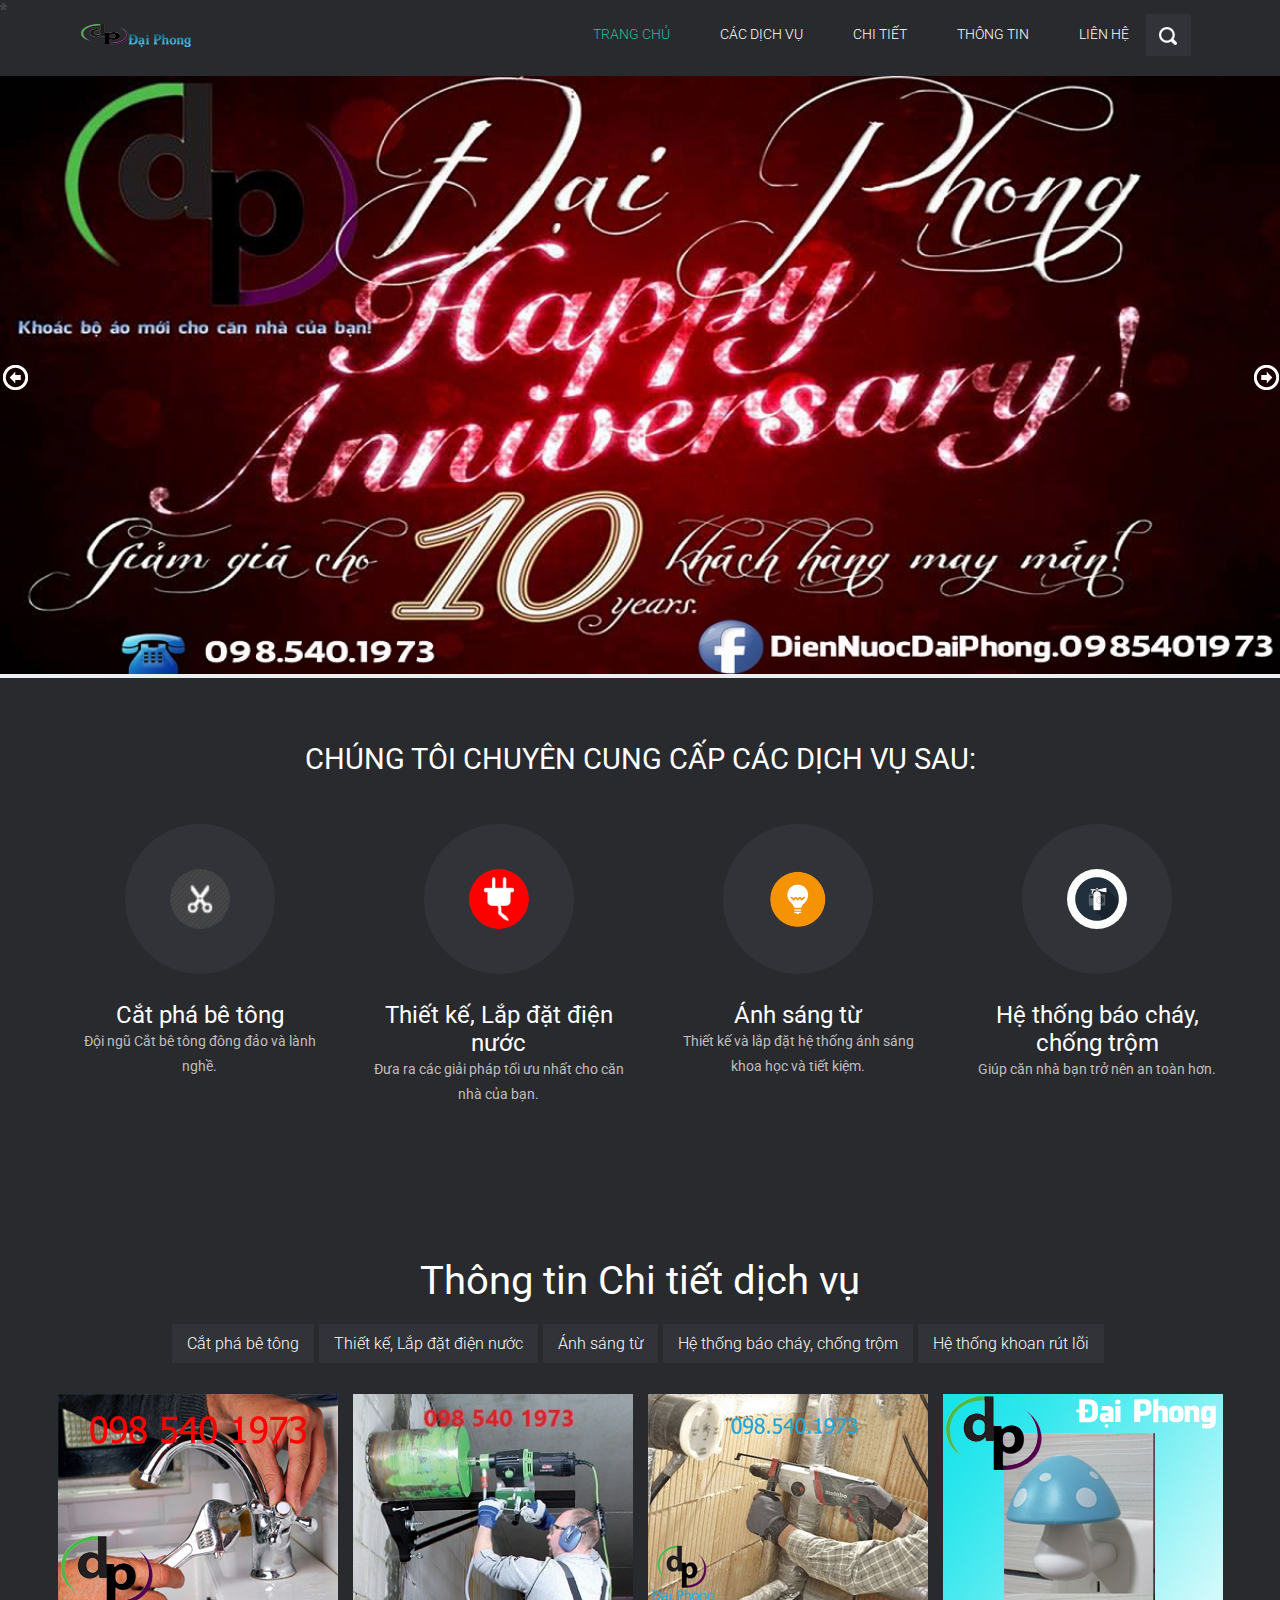
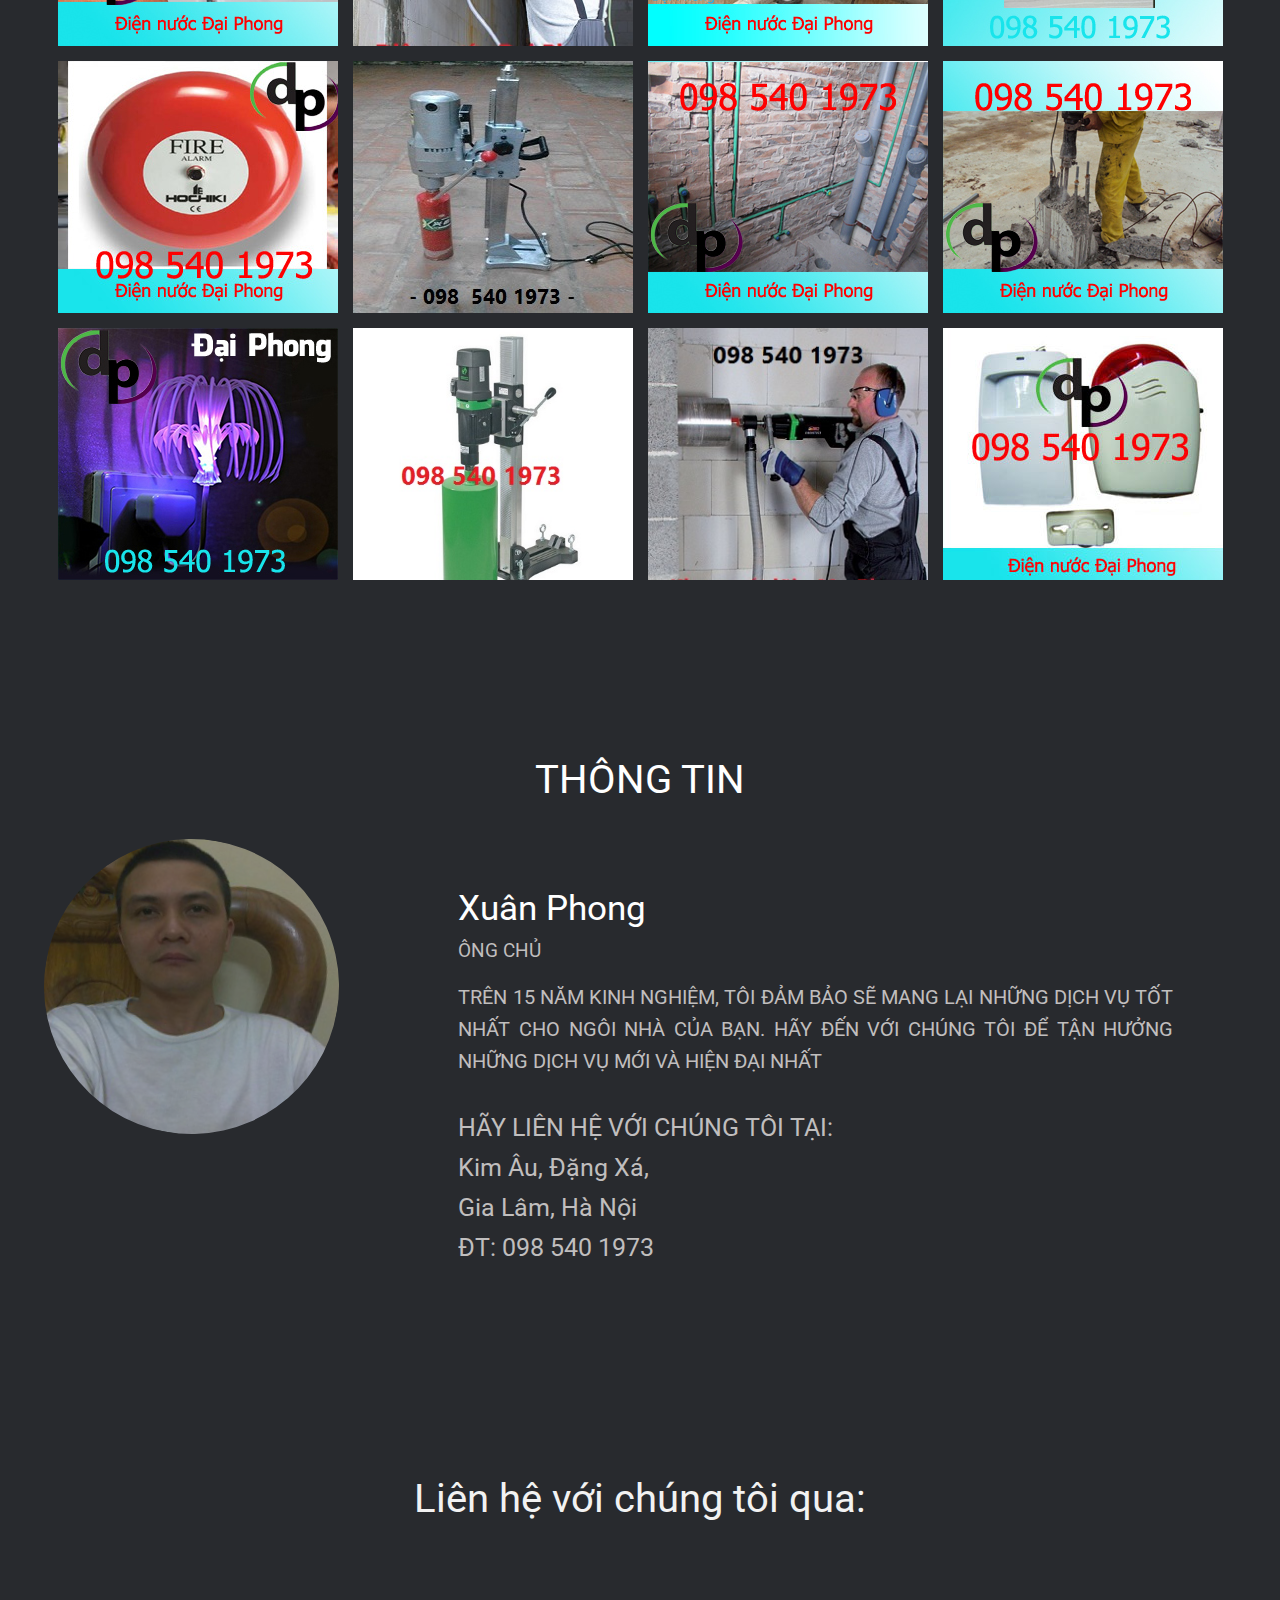
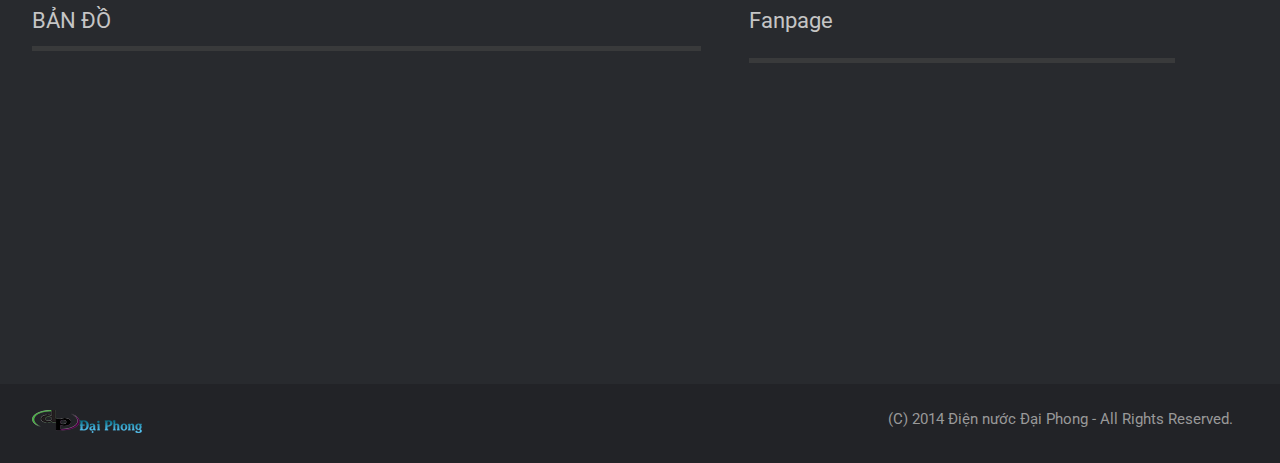
==== web/index.html @ dc264ab4 "Update Website" ====
<!DOCTYPE HTML>
<html>
<head>
<title>Điện nước Đại Phong - Thiết kế, Bảo trì, Lắp đặt Điện nước - Khoan cắt phá bê tông</title>
<link href='http://fonts.googleapis.com/css?family=Roboto:400,300,100,500,700,900' rel='stylesheet' type='text/css'>
<link rel="Shortcut icon" href="../web/images/iconfav.png"/>
<link href="../web/css/style.css" rel="stylesheet" type="text/css" media="all" />
<meta http-equiv="Content-Type" content="text/html; charset=utf-8" />
<meta name="viewport" content="width=device-width, initial-scale=1, maximum-scale=1">
<link rel="stylesheet" type="text/css" href="../web/css/magnific-popup1.css">
<link rel="stylesheet" type="text/css" href="../web/css/prettyPhoto.css">
	<!--  jquery plguin -->
	<script type="text/javascript" src="../web/js/jquery.min.js"></script>
	<!--start slider -->
	    <link rel="stylesheet" href="../web/css/fwslider.css" media="all">
		<script type="text/javascript" src="../web/js/snow.js"></script>
		<script src="../web/js/jquery-ui.min.js"></script>
		<script src="../web/js/css3-mediaqueries.js"></script>
		<script src="../web/js/fwslider.js"></script>
	<!--end slider -->
 <script type="text/javascript">
			$(document).ready(function() {
			
				var defaults = {
		  			containerID: 'toTop', // fading element id
					containerHoverID: 'toTopHover', // fading element hover id
					scrollSpeed: 1200,
					easingType: 'linear' 
		 		};
				
				
				$().UItoTop({ easingType: 'easeOutQuart' });
				
			});
		</script>
		<!-- Add fancyBox light-box -->
		<script src="js/jquery.magnific-popup.js" type="text/javascript"></script>
				<script>
					$(document).ready(function() {
						$('.popup-with-zoom-anim').magnificPopup({
							type: 'inline',
							fixedContentPos: false,
							fixedBgPos: true,
							overflowY: 'auto',
							closeBtnInside: true,
							preloader: false,
							midClick: true,
							removalDelay: 300,
							mainClass: 'my-mfp-zoom-in'
					});
				});
		</script>
		<!-- //End fancyBox light-box -->
</head>
<body>
<!-- Facebook-->
<div id="fb-root"></div>
<script>(function(d, s, id) {
  var js, fjs = d.getElementsByTagName(s)[0];
  if (d.getElementById(id)) return;
  js = d.createElement(s); js.id = id;
  js.src = "//connect.facebook.net/vi_VN/sdk.js#xfbml=1&appId=124844764391720&version=v2.0";
  fjs.parentNode.insertBefore(js, fjs);
}(document, 'script', 'facebook-jssdk'));</script>
<!-- Thông báo khi vào trang -->
	<!-- <script type="text/javascript">
			if (!navigator.userAgent.indexOf("Chrome")>0 )
					{
						<marquee behavior="alternate">Trang sẽ hiển thị đẹp hơn khi dùng Chrome!\nThis page will beautiful in Google Chrome.\nThank you!</marquee>	
					}
					else
					{
						alert("Trang sẽ hiển thị đẹp hơn khi dùng Chrome!\nThis page will beautiful in Google Chrome.\nThank you!");
						<marquee behavior="alternate">Trang sẽ hiển thị đẹp hơn khi dùng Chrome!\nThis page will beautiful in Google Chrome.\nThank you!</marquee>
					}
		</script> -->
<!-- start header -->
<div class="header_bg">
<div class="wrap">
	<div class="header">
		<div class="logo">
			<h1><a href="index.html"><img src="../web/images/logo.png" alt=""/></a></h1>
		</div>
		<div class="h_right">
			<ul class="menu">		
				<li class="active"><a  href="#home">Trang chủ</a></li>
				<li><a href="#services" class="scroll">Các dịch vụ</a></li>
				<li><a href="#portfolio" class="scroll">Chi tiết</a></li>
				<li><a href="#about" class="scroll">Thông tin</a></li>
				<li class="last"><a href="#contact"  class="scroll">Liên hệ</a></li>
			</ul>
			<div id="sb-search" class="sb-search">
				<form>
					<input class="sb-search-input" placeholder="Nhập từ khóa của bạn..." type="text" value="" name="search" id="search">
					<input class="sb-search-submit" type="submit" value="">
					<span class="sb-icon-search"></span>
				</form>
			</div>
			<script src="../web/js/classie.js"></script>
			<script src="../web/js/uisearch.js"></script>
			<script>
				new UISearch( document.getElementById( 'sb-search' ) );
			</script>
			<!-- start smart_nav * -->
	        <nav class="nav">
	            <ul class="nav-list">
	                <li class="nav-item"><a  href="#home">TRANG CHỦ</a></li>
	                <li class="nav-item"><a href="#services" class="scroll">DỊCH VỤ</a></li>
	                <li class="nav-item"><a href="#portfolio" class="scroll">CHI TIẾT</a></li>
	                <li class="nav-item"><a href="#about" class="scroll">THÔNG TIN</a></li>
	                <li class="nav-item"><a href="#contact"  class="scroll">LIÊN HỆ</a></li>
	                <div class="clear"></div>
	            </ul>
	        </nav>
	        <script type="text/javascript" src="../web/js/responsive.menu.js"></script>
			<!-- end smart_nav * -->
		</div>
		<div class="clear"></div>
	</div>
</div>
</div>

<!----start-images-slider---->
		<div class="../web/images-slider">
			<!-- start slider -->
		    <div id="fwslider">
		        <div class="slider_container">
		            <div class="slide"> 
		                <!-- Slide image -->
		                    <img src="../web/images/banner-dien-nuoc-dai-phong.jpg" alt=""/>
		                <!-- /Slide image -->
		                <!-- Texts container -->
		                <div class="slide_content">
		                    <div class="slide_content_wrap">
		                        <!-- Text title -->
								
		                        <h4 class="title"></h4>
		                        <!-- /Text title -->
		                        <!-- Text description -->
		                        <p class="description"><BR>
								</p>
		                        <!-- /Text description -->
		                        <div class="slide-btns description">	                      
		                        </div>
		                    </div>
		                </div>
		                 <!-- /Texts container -->
		            </div>
		            <div class="slide">
		                  <img src="../web/images/khoan-rut-loi-be-tong.jpg" alt=""/>
		                <div class="slide_content">
		                     <div class="slide_content_wrap">
							
		                        <!-- Text title -->
		                        <h4 class="title"><a href=#catbetong>Hệ thống Khoan bê tông rút lõi</a></h4>
		                        <!-- /Text title -->
		                        <!-- Text description -->
		                        <p class="description">Đội ngũ Cắt bê tông đông đảo với công nghệ hiện đại từ Cộng hòa Liên bang Đức</p>
		                        <!-- /Text description -->
		                        <div class="slide-btns description">		                      
		                        </div>
		                    </div>
		                </div>
		            </div>
					<!-- /Duplicate to create more slides -->
		            <div class="slide">
		                  <img src="../web/images/khoan-cat-pha-be-tong.jpg" alt=""/>
		                <div class="slide_content">
		                     <div class="slide_content_wrap">
							
		                        <!-- Text title -->
		                        <h4 class="title"><a href=#catbetong>Chuyên Khoan, cắt phá bê tông</a></h4>
		                        <!-- /Text title -->
		                        <!-- Text description -->
		                        <p class="description">Đội ngũ Cắt bê tông đông đảo và lành nghề</p>
		                        <!-- /Text description -->
		                        <div class="slide-btns description">		                      
		                        </div>
		                    </div>
		                </div>
		            </div>
					 
					 
					 <!-- /Duplicate to create more slides -->
		            <div class="slide">
		                <img src="../web/images/lap-dat-dien-nuoc.jpg" alt=""/>
		                <div class="slide_content">
		                     <div class="slide_content_wrap">
		                        <!-- Text title -->
		                        <h4 class="title"><a href=#diennuoc class="scroll">Thiết kế và Lắp đặt điện nước</a></h4>
		                        <!-- /Text title -->
		                        <!-- Text description -->
		                        <p class="description">Đưa ra các giải pháp tối ưu nhất cho căn nhà của bạn.</p>
		                        <!-- /Text description -->
		                        <div class="slide-btns description">		                      
		                        </div>
		                    </div>
		                </div>
		            </div>
					 <!-- /Duplicate to create more slides -->
		            <div class="slide">
		                <img src="../web/images/thiet-ke-anh-sang.jpg" alt=""/>
		                <div class="slide_content">
		                     <div class="slide_content_wrap">
		                        <!-- Text title -->
		                        <h4 class="title"><a href=#anhsang class="scroll">Ánh sáng từ Tự động</a></h4>
		                        <!-- /Text title -->
		                        <!-- Text description -->
		                        <p class="description">Thiết kế và lắp đặt hệ thống ánh sáng khoa học và tiết kiệm.</p>
		                        <!-- /Text description -->
		                        <div class="slide-btns description">		                      
		                        </div>
		                    </div>
		                </div>
		            </div>
					 <!-- /Duplicate to create more slides -->
		            <div class="slide">
		                <img src="../web/images/he-thong-bao-chay-fire-warnning.jpg" alt=""/>
		                <div class="slide_content">
		                     <div class="slide_content_wrap">
		                        <!-- Text title -->
		                        <h4 class="title"><a href=#canhbao>Hệ thống Báo cháy, chống trộm</a></h4>
		                        <!-- /Text title -->
		                        <!-- Text description -->
		                        <p class="description">Giúp căn nhà bạn trở nên an toàn hơn.</p>
		                        <!-- /Text description -->
		                        <div class="slide-btns description">		                      
		                        </div>
		                    </div>
		                </div>
		            </div>
		            <!--/slide -->
					 <!-- /Duplicate to create more slides -->
		            <div class="slide">
		                <img src="../web/images/thiet-bi-noi-tieng.gif" alt=""/>
		                <div class="slide_content">
		                     <div class="slide_content_wrap">
		                        <!-- Text title -->
		                        <h4 class="title"><a href=#diennuoc class="scroll">Chuyên Cung cấp các thiết bị điện nước</a></h4>
		                        <!-- /Text title -->
		                        <!-- Text description -->
		                        <p class="description">Các thiết bị điện nước có tên tuổi và bảo hành dài hạn</p>
		                        <!-- /Text description -->
		                        <div class="slide-btns description">		                      
		                        </div>
		                    </div>
		                </div>
		            </div>
		        </div>
		        <div class="timers"> </div>
		        <div class="slidePrev"><span> </span></div>
		        <div class="slideNext"><span> </span></div>
		    </div>
		    <!--/slider -->
		</div>
<!-----------service------------>
<div  class="sevice" id="services">
	<div class="wrap">
		<div class="service-grids">
			<h2>Chúng tôi chuyên cung cấp các dịch vụ sau:</h2>
						<div class="images_1_of_4">
					 		<img src="../web/images/cal.png">
					 		<h3><a href=#catbetong >Cắt phá bê tông</a></h3>
					 		<p>Đội ngũ Cắt bê tông đông đảo và lành nghề.</p>				    
						</div>
						<div class="images_1_of_4">
							 <img src="../web/images/port.png">
							 <h3><a href=#diennuoc>Thiết kế, Lắp đặt điện nước</a></h3>
							 <p>Đưa ra các giải pháp tối ưu nhất cho căn nhà của bạn.</p>						   
						</div>
						<div class="images_1_of_4">
							 <img src="../web/images/recyle.png">
							 <h3><a href=#anhsang>Ánh sáng từ</a></h3>
							 <p>Thiết kế và lắp đặt hệ thống ánh sáng khoa học và tiết kiệm.</p>						   
						</div>
						<div class="images_1_of_4">
							 <img src="../web/images/camera.png">
							 <h3><a href=#canhbao>Hệ thống báo cháy, chống trộm</a></h3>
							 <p>Giúp căn nhà bạn trở nên an toàn hơn.</p>						   
						</div>
						
						<div class="clear"> </div>
		 </div>
</div>
</div>
<!-----------//service//------------>
<!----------- message ------------>
  
  <div id="cbp-so-scroller" class="cbp-so-scroller">
        <!--Portfolio-->
        <div id="portfolio" class="clearfix">
            <div class="portfolio-bg"> </div>
            <div class="typo1">
                <div class="wrapper clearfix">
                    <div class="section-title">
                       <h3 class="heading">Thông tin Chi tiết dịch vụ</h3>					  
					   <h6> </h6>
                    </div><!--end:section-title-->
                    
                    <div id="options" class="clearfix">
                        <ul id="filters" class="option-set clearfix" data-option-key="filter">
                        	 <li><a name="catbetong" href="#filter" data-option-value=".web-design">Cắt phá bê tông</a></li>
                            <li><a name="diennuoc" href="#filter" data-option-value=".photo">Thiết kế, Lắp đặt điện nước</a></li>
                            <li><a name="anhsang" href="#filter" data-option-value=".ios-app">Ánh sáng từ</a></li>
                            <li><a name="canhbao" href="#filter" data-option-value=".graphic">Hệ thống báo cháy, chống trộm</a></li>
							<li><a name="khoan" href="#filter" data-option-value=".khoan">Hệ thống khoan rút lõi</a></li>							
                        </ul><!--end:filters-->
                    </div>
                          
                </div><!--end:wrapper-->
                
                <ul id="container" class="clickable cs-style-5 grid clearfix isotope" style="position: relative; overflow: hidden; height: 534px; width: 1475px;">
            
                    <li class="element photo isotope-item" style="position: absolute; left: 0px; top: 0px; -webkit-transform: translate3d(0px, 0px, 0px);">
                      <figure>
                          <img src="../web/images/lap-dat-dien-nuoc-1.jpg" alt="">
                       
                        </figure>
                       
                    </li>
                    <li class="element khoan isotope-item" style="position: absolute; left: 0px; top: 0px; -webkit-transform: translate3d(0px, 0px, 0px);">
                      <figure>
                          <img src="../web/images/khoan-rut-loi-1.jpg" alt="">
                       
                        </figure>
                       </li>
					   
                    <li class="element web-design isotope-item" style="position: absolute; left: 0px; top: 0px; -webkit-transform: translate3d(295px, 0px, 0px);">
                      <figure>
                          <img src="../web/images/khoan-cat-pha-be-tong-1.jpg" alt="">
                         
                        </figure>
                        
                    </li>
                        
                    <li class="element ios-app isotope-item" style="position: absolute; left: 0px; top: 0px; -webkit-transform: translate3d(590px, 0px, 0px);">
                      <figure>
                          <img src="../web/images/he-thong-anh-sang.jpg" alt="">
                          
                        </figure>
                        
                    </li>
                        
                    <li class="element graphic isotope-item" style="position: absolute; left: 0px; top: 0px; -webkit-transform: translate3d(885px, 0px, 0px);">
                      <figure>
                          <img src="../web/images/bao-chay.jpg" alt="">
                       
                        </figure>
                        
                    </li>
<li class="element khoan isotope-item" style="position: absolute; left: 0px; top: 0px; -webkit-transform: translate3d(0px, 0px, 0px);">
                      <figure>
                          <img src="../web/images/khoan-rut-loi-2.jpg" alt="">
                       
                        </figure>
                       </li>
					                    
					
                    <li class="element photo isotope-item" style="position: absolute; left: 0px; top: 0px; -webkit-transform: translate3d(1180px, 0px, 0px);">
                      <figure>
                          <img src="../web/images/thiet-ke-dien-nuoc.jpg" alt="">
                        
                        </figure>
                       
                    </li>
                        
                    <li class="element web-design isotope-item" style="position: absolute; left: 0px; top: 0px; -webkit-transform: translate3d(0px, 267px, 0px);">
                      <figure>
                          <img src="../web/images/cat-pha-be-tong.jpg" alt="">
                      
                        </figure>
                        
                    </li>
                        
                    <li class="element ios-app isotope-item" style="position: absolute; left: 0px; top: 0px; -webkit-transform: translate3d(295px, 267px, 0px);">
                      <figure>
                          <img src="../web/images/thiet-ke-anh-sang-2.jpg" alt="">
                         
                        </figure>
						  <li class="element khoan isotope-item" style="position: absolute; left: 0px; top: 0px; -webkit-transform: translate3d(0px, 0px, 0px);">
                      <figure>
                          <img src="../web/images/khoan-rut-loi-4.jpg" alt="">
                       
                        </figure>
                       </li>
                        
                    </li>
                    <li class="element khoan isotope-item" style="position: absolute; left: 0px; top: 0px; -webkit-transform: translate3d(0px, 0px, 0px);">
                      <figure>
                          <img src="../web/images/khoan-rut-loi-3.jpg" alt="">
                       
                        </figure>
                       </li>
					    
                    <li class="element graphic isotope-item" style="position: absolute; left: 0px; top: 0px; -webkit-transform: translate3d(590px, 267px, 0px);">
                      <figure>
                          <img src="../web/images/he-thong-chong-trom.jpg" alt="">
                         
                    </li>
                        
                    
                        
                    
					
                    <div class="clear"> </div>
                </ul> <!-- #container -->

            </div><!--end:typo1-->
        </div>      
    </div>
    <!-- portfolio_script_javascript-->
     <script type="text/javascript" src="../web/js/jquery.min.js"></script>
     <script src="../web/js/jquery.isotope.min.js"></script> 
   	 <script src="../web/js/jquery.prettyPhoto.js"></script>     
	 <script src="../web/js/custom.js"></script>  
	 <script src="../web/js/modernizr.custom.js"></script>
<!----------- about ------------>	
<div class="about" id="about">
	<div class="wrap">
		<h4>THÔNG TIN</h4>
	<div class="section group">
				<div class="label_1_of_4 about_1_of_4" >
					<div class="Avatar" style="; float: left; width:295px;">
						<img  src="../web/images/about1.jpg">
					 </div>
					 <div class="Info" style="float: left; width: 70%; padding-left: 10%; TEXT-ALIGN: LEFT;">
						<h3 style="FONT-SIZE:35PX; color: white;">Xuân Phong</h3>
						<span>ÔNG CHỦ</span>
						<p style="text-align: justify;font-size: 20px;">TRÊN 15 NĂM KINH NGHIỆM, TÔI ĐẢM BẢO SẼ MANG LẠI NHỮNG DỊCH VỤ TỐT NHẤT CHO NGÔI NHÀ CỦA BẠN. HÃY ĐẾN VỚI CHÚNG TÔI ĐỂ TẬN HƯỞNG NHỮNG DỊCH VỤ MỚI VÀ HIỆN ĐẠI NHẤT<br>
										
						<p style="font-size: 25px;">HÃY LIÊN HỆ VỚI CHÚNG TÔI TẠI:
						<br>Kim Âu, Đặng Xá, <br>
						Gia Lâm, Hà Nội<br>
						ĐT: <strong>098 540 1973</strong></p></p>			
					 
				</div>
						</div>
</div>
</div>	
</div>
<!--------start-contact-----------> 
 <div class="contact" id="contact">
	<div class="wrap">
		<h2>Liên hệ với chúng tôi qua:</h2>
			<div class="contact-form">
				<div class="form">
					<h3>BẢN ĐỒ</h3></br>
				  			<iframe src="https://www.google.com/maps/embed?pb=!1m18!1m12!1m3!1d7448.399722170882!2d105.95703133175554!3d21.024687612560683!2m3!1f0!2f0!3f0!3m2!1i1024!2i768!4f13.1!3m3!1m2!1s0x3135a899cb838e7f%3A0xa0e6e0a8363702c9!2zS2ltIMOCdSwgUGjDuiBUaOG7iywgR2lhIEzDom0sIEjDoCBO4buZaSwgVmnhu4d0IE5hbQ!5e0!3m2!1svi!2sus!4v1413800544411" width="100%" height="200px" frameborder="0" style="border:0"></iframe>							
					</div>	
					
					
					
					
				<div class="para-contact">
					<h4>Fanpage</h4>	
<iframe src="//www.facebook.com/plugins/likebox.php?href=https%3a%2f%2fwww.facebook.com%2fdiennuocdaiphong.0985401973&amp;width=355&amp;height=290&amp;colorscheme=dark&amp;show_faces=true&amp;header=true&amp;stream=false&amp;show_border=true&amp;appid=124844764391720" scrolling="no" frameborder="0" style="border:none; overflow:hidden; width:100%; height:200px;" allowtransparency="true"></iframe>


			<div class="clear"> </div>	
				</div>
						<a class="mov-top" href="#home1"> <span> </span></a>
					 <div class="clear"> </div>
				</div>
  			</div>
     </div>
<!--------//end-contact----------->
<!----------- message3 ------------>
<!--- footer-top --->
<div class="footer-bottom">
	<div class="wrap">
		<div class="image">
			<a href="index.html"><img src="../web/images/logo.png" alt=""></a>
		</div>	
		<div class="copy-right">
			<p>(C) 2014 Điện nước Đại Phong - All Rights Reserved.</a></p>
		</div>	
		 <div class="clear"></div>
	</div>
</div>		
  <!-- scroll_top_btn -->
		<script type="text/javascript" src="../web/js/move-top.js"></script>
		<script type="text/javascript" src="../web/js/easing.js"></script>
		<script type="text/javascript">
		jQuery(document).ready(function($) {
			$(".scroll").click(function(event){		
				event.preventDefault();
				$('html,body').animate({scrollTop:$(this.hash).offset().top},1200);
			});
		});
	</script>

		 <a href="#" id="toTop" style="display: block;"><span id="toTopHover" style="opacity: 1;"></span></a>
</body>
</html>
---- web/css/style.css ----
/*
Author: W3layout
Author URL: http://w3layouts.com
License: Creative Commons Attribution 3.0 Unported
License URL: http://creativecommons.org/licenses/by/3.0/
*/
/* reset */
html,body,div,span,applet,object,iframe,h1,h2,h3,h4,h5,h6,p,blockquote,pre,a,abbr,acronym,address,big,cite,code,del,dfn,em,img,ins,kbd,q,s,samp,small,strike,strong,sub,sup,tt,var,b,u,i,dl,dt,dd,ol,nav ul,nav li,fieldset,form,label,legend,table,caption,tbody,tfoot,thead,tr,th,td,article,aside,canvas,details,embed,figure,figcaption,footer,header,hgroup,menu,nav,output,ruby,section,summary,time,mark,audio,video{margin:0;padding:0;border:0;font-size:100%;font:inherit;vertical-align:baseline;}
article, aside, details, figcaption, figure,footer, header, hgroup, menu, nav, section {display: block;}
ol,ul{list-style:none;margin:0;padding:0;}
blockquote,q{quotes:none;}
blockquote:before,blockquote:after,q:before,q:after{content:'';content:none;}
table{border-collapse:collapse;border-spacing:0;}
/* start editing from here */
a{text-decoration:none;}
.txt-rt{text-align:right;}/* text align right */
.txt-lt{text-align:left;}/* text align left */
.txt-center{text-align:center;}/* text align center */
.float-rt{float:right;}/* float right */
.float-lt{float:left;}/* float left */
.clear{clear:both;}/* clear float */
.pos-relative{position:relative;}/* Position Relative */
.pos-absolute{position:absolute;}/* Position Absolute */
.vertical-base{	vertical-align:baseline;}/* vertical align baseline */
.vertical-top{	vertical-align:top;}/* vertical align top */
.underline{	padding-bottom:5px;	border-bottom: 1px solid #eee; margin:0 0 20px 0;}/* Add 5px bottom padding and a underline */
nav.vertical ul li{	display:block;}/* vertical menu */
nav.horizontal ul li{	display: inline-block;}/* horizontal menu */
img{max-width:100%;}
/*end reset*/
body {
	font-family: 'Roboto', sans-serif;
	 background:#ffffff;
	font-size:100%;
}
.wrap {
	width: 80%;
	margin: 0px auto;
}
/* start header */
.header_bg{
	background: #282A2E;
}
.header{
	padding: 2% 4%;
}
.logo{
	float: left;
}
.logo h1 a{
	display: block;
}
.h_right{
	position:relative;
	float: right;
}
.menu{
	float: left;
	margin-right: 40px;
}
.menu li{
	float: left;
	margin-right: 10px;
}
.menu li.active a,.menu li a:hover{
	color: #25BEA0;
}
.menu li a{
	font-size: 0.8725em;
	color: #ffffff;
	text-transform: uppercase;
	font-family: 'Roboto', sans-serif;
	margin:0px 20px;
	font-weight: 300;
	-webkit-transition: all 0.3s ease-in-out;
	-moz-transition: all 0.3s ease-in-out;
	-o-transition: all 0.3s ease-in-out;
	transition: all 0.3s ease-in-out;
}
/*start search*/
.sb-search {
	position: absolute;
	top:-12px;
	right:0px;
	width: 0%;
	min-width: 45px;
	font-family: 'Roboto', sans-serif;
	height: 42px;
	float: right;
	overflow: hidden;
	-webkit-transition: width 0.3s;
	-moz-transition: width 0.3s;
	transition: width 0.3s;
	-webkit-backface-visibility: hidden;
}
.sb-search-input {
	position: absolute;
	top: 0;
	left: 0px;
	border: none;
	outline: none;
	background: #313338;
	width: 100%;
	height: 46px;
	font-family: 'Roboto', sans-serif;
	margin: 0;
	z-index: 10;
	padding: 5px 20px;
	font-size: 13px;
	color: #ffffff;
}
.sb-search-input::-webkit-input-placeholder {
	color: #ffffff;
}
.sb-search-input:-moz-placeholder {
	color: #ffffff;
}
.sb-search-input::-moz-placeholder {
	color: #efb480;
}
.sb-search-input:-ms-input-placeholder {
	color: #ffffff;
}
.sb-icon-search,.sb-search-submit  {
	width: 45px;
	height: 45px;
	display: block;
	position: absolute;
	right: 0;
	top: 0;
	padding: 0;
	margin: 0;
	line-height: 45px;
	text-align: center;
	cursor: pointer;
}
.sb-search-submit {
	background: #fff; /* IE needs this */
	-ms-filter: "progid:DXImageTransform.Microsoft.Alpha(Opacity=0)"; /* IE 8 */
    filter: alpha(opacity=0); /* IE 5-7 */
    opacity: 0;
	color: transparent;
	border: none;
	outline: none;
	z-index: -1;
	-webkit-appearance: none;
}
.sb-icon-search {
	color: #fff;
	background: #313338 url('../images/search.png') no-repeat 13px 13px;
	z-index: 90;
}
/* Open state */
.sb-search.sb-search-open,.no-js .sb-search {
	width: 100%;
}
.sb-search.sb-search-open .sb-icon-search,.no-js .sb-search .sb-icon-search {
	background: #313338 url('../images/search.png') no-repeat 13px 13px;
	color: #fff;
	z-index: 11;
}
.sb-search.sb-search-open .sb-search-submit,.no-js .sb-search .sb-search-submit {
	z-index: 90;
}
/*-- start-smartphone_nav --*/
.nav {
    display:none;
}
.nav-item {
    float:left;
    *display:inline;
    zoom:1;
}
.nav-item a {
    display:block;
}
.nav-item a:hover {
	background: #18BD9B;
	color: #FFFFFF;
}
.nav-mobile {
   display: none;
	cursor: pointer;
	position: absolute;
	top: 5px;
	left: 5px;
	background: url(../images/nav_icon.png) 60% 60% no-repeat #313338;
	height:32px;
	width: 32px;
}
.nav-mobile {
    display:block;
}
.nav {
	margin-top:44px;
   width:100%;
}
.nav-list {
    display:none;
}
.nav-item {
    width:100%;
    float:none;
}
.nav-item a {
	font-weight:400;
	background: #313338;
	padding: 10px;
	text-transform:uppercase;	
    color:#FFF;
    -webkit-transition: color .2s linear,background .2s linear;
	-moz-transition: color .2s linear,background .2s linear;
	-o-transition: color .2s linear,background .2s linear;
	transition: color .2s linear,background .2s linear;
	font-size: 0.8725em;
}
.nav-inner {
   display: none;
}
.nav-active, .nav-active-inner .nav-inner {
     display:block;
}
/***************start-service************/
#services{
	background:#282A2E;
	padding:5% 0;
}
.service-grids{
	background:#282A2E;
}
.service-grids h2{
	text-align:center;
	margin: 0 0 4%;
	font-size: 1.8em;
	color: #ffffff;
	text-transform: uppercase;
	font-weight: 400;
}
.middle-grids {
	margin: 2em 0;
}
.section {
	clear: both;
	padding: 0px;
	margin: 0px;
}
.images_1_of_4{
	display: block;
	float:left;
	margin-left:3%;
	text-align: center;
}
.images_1_of_4:first-child { 
	margin-left: 0; 
} 
.images_1_of_4 {
	width: 21.6%;
}
.images_1_of_4  img{
	max-width: 100%;
	margin-bottom: 23px;
	border-radius: 30em;
	-webkit-border-radius: 30em;
	-o-border-radius: 30em;
	-moz-border-radius: 30em;
	padding: 45px;
	background: #313338;
	cursor: pointer;
	transition: 0.5s all;
	-webkit-transition: 0.5s all;
	-moz-transition: 0.5s all;
	-o-transition: 0.5s all;
}
.images_1_of_4  img:hover{
	background: #30554E;
}
.images_1_of_4  h3 a{
	color:#ffffff;
	font-size:1.5em;
	font-weight :400;
	transition: 0.5s all;
	-webkit-transition: 0.5s all;
	-moz-transition: 0.5s all;
	-o-transition: 0.5s all;
}
.images_1_of_4  h3 a:hover{
	color:#25BEA0;
}
.images_1_of_4  h3
{
	padding: 0em 0em 0em 0em;
}
.images_1_of_4  p
{
	padding: 0em 0em 1.5em 0em;
}
.images_1_of_4  p {
	font-size:0.875em;
	color:#C0BEBE;
	line-height: 1.8em;
}
.images_1_of_4 .button a{
		padding:7px 10px;
		font-size:0.9em;
		background:#49CBCD;       
        color : #fff;
      	-moz-border-radius: 3px;
		-webkit-border-radius: 3px;
		border-radius: 3px;
		transition: 0.5s all;
		-webkit-transition: 0.5s all;
		-moz-transition: 0.5s all;
		-o-transition: 0.5s all;
}
.images_1_of_4 .button a:hover{
	   background: #296E6F;
        text-decoration:none;
}
/***************end-servivice************/
.message {
	background: url("../images/banner2.jpg") no-repeat;
	background-size: 100%;
	padding: 12% 0;
	text-align: left;
}
.message h3{
	color:#7C7C7C;
	font-size:4em;
	font-weight :400;
}
.message li{
	display: inline-block;
}
.message li a{
	color:#ffffff;
	display:block;
	font-size:1.5em;
	font-weight :400;
	padding: 15px 20px;
}
/*--- buttons ---*/
body > div.message > div > div {
	margin-top: 4%;
}
.span1 {
	  margin: 1% 2% 0 0;
	  float: left;
}
.span1 i {
	position:relative;
	border-left:solid 1px #B0D553;
	font-size: 1.1em;
	color: #fff;
	background:#B0CD3B;
	padding: 15px 76px;
	border-radius: 5px;
	-moz-border-radius: 5px;
	-o-border-radius: 5px;
	-webkit-border-radius: 5p;
	-webkit-box-shadow: inset 0px 1px 0px #B0CD3B, 0px 5px 0px 0px #95B643, 2px 10px 5px #757575;
	-moz-box-shadow: inset 0px 1px 0px #B0CD3B, 0px 5px 0px 0px #95B643, 2px 10px 5px #757575;
	-o-box-shadow: inset 0px 1px 0px #B0CD3B, 0px 5px 0px 0px #95B643, 2px 10px 5px #757575;
	box-shadow: inset 0px 1px 0px #B0CD3B, 0px 5px 0px 0px #95B643, 2px 10px 5px #757575;
}
.span1 i:active {
	top:3px;
	background:#B0CD3B;
	-webkit-box-shadow: inset 0px 1px 0px #B0CD3B, 0px 2px 0px 0px #95B643, 2px 10px 5px #757575;
	-moz-box-shadow: inset 0px 1px 0px #B0CD3B, 0px 2px 0px 0px #95B643, 2px 10px 5px #757575;
	-o-box-shadow: inset 0px 1px 0px #B0CD3B, 0px 2px 0px 0px #95B643, 2px 10px 5px #757575;
	box-shadow: inset 0px 1px 0px #B0CD3B, 0px 2px 0px 0px #95B643, 2px 10px 5px #757575;
}
.span2 {
	 float: left;
	 margin-top: 1%;
}
.span2 i {
	position:relative;
	border-left:solid 1px #25BEA0;
	font-size: 1.1em;
	color: #fff;
	background:#1BBC9D;
	padding: 15px 76px;
	border-radius: 5px;
	-moz-border-radius: 5px;
	-o-border-radius: 5px;
	-webkit-border-radius: 5px;
	-webkit-box-shadow: inset 0px 1px 0px #1BBC9D, 0px 5px 0px 0px #18A291, 2px 10px 5px #6D6D70;
	-moz-box-shadow: inset 0px 1px 0px #1BBC9D, 0px 5px 0px 0px #18A291, 2px 10px 5px #6D6D70;
	-o-box-shadow: inset 0px 1px 0px #1BBC9D, 0px 5px 0px 0px #18A291, 2px 10px 5px #6D6D70;
	box-shadow: inset 0px 1px 0px #1BBC9D, 0px 5px 0px 0px #18A291, 2px 10px 5px #6D6D70;
}
.span2 i:active {
	top:3px;
	-webkit-box-shadow: inset 0px 1px 0px #1BBC9D, 0px 2px 0px 0px #18A291, 2px 10px 5px #6D6D70;
	-moz-box-shadow: inset 0px 1px 0px #1BBC9D, 0px 2px 0px 0px #18A291, 2px 10px 5px #6D6D70;
	-o-box-shadow: inset 0px 1px 0px #1BBC9D, 0px 2px 0px 0px #18A291, 2px 10px 5px #6D6D70;
	box-shadow: inset 0px 1px 0px #1BBC9D, 0px 2px 0px 0px #18A291, 2px 10px 5px #6D6D70;
}
/*--- portfolio ---*/
/***************start portfolio**********/
.container { 
	position: relative; 
	-webkit-transition: all 1s ease;
	-moz-transition: all 1s ease;
	-o-transition: all 1s ease;
	transition: all 1s ease;	
}
#filters {
	margin:3% 1%;
	padding:0;
	list-style:none;
}
#filters li {
	float:left;
}
#filters li span {
	display: block;
	padding: 10px 30px;
	text-decoration: none;
	color: #B9B9B9;
	cursor: pointer;
	font-size: 0.85em;
	text-transform: capitalize;
	-webkit-transition: all 0.5s ease-in-out;
	-moz-transition: all 0.5s ease-in-out;
	-o-transition: all 0.5s ease-in-out;
	transition: all 0.5s ease-in-out;
	
}
#filters li span:hover{
	background:#EA5A4B;
	color:#fff;
}
#filters li span.active {
	background:#EA5A4B;
	color:#fff;
}
#portfoliolist .portfolio {
	-webkit-box-sizing: border-box;
	-moz-box-sizing: border-box;
	-o-box-sizing: border-box;
	width:23%;
	margin:1%;
	margin-bottom: 4%;
	display:none;
	float:left;
	overflow:hidden;
}
.portfolio-wrapper {
	overflow:hidden;
	position: relative !important;
	cursor:pointer;
}
.portfolio img {
	width:100%;
	position: relative;
	transition: all 300ms!important;
	-webkit-transition: all 300ms!important;
	-moz-transition: all 300ms!important;
}
.portofolio-item h1{
	
	padding: 20px 25px;
	color: #E8603C;
	font-size: 1.5em;
	margin: 1% 0%;
}
.portfolio-wrapper  a{
	display:block;
}
.portfolio-wrapper  a span {
	position: absolute;
	width: 100%;
	height: 72%;
	top: 0px;
	left: 0px;
	text-align: center;
	line-height: 7em;
	color: #FFF;
	font-family: 'fontleroybrownregular';
	text-shadow: 0px 1px 1px rgba(255, 255, 255, 0.6);
	font-size: 2em;
	opacity: 0;
	filter: alpha(opacity=0);
	-ms-filter: "progid:DXImageTransform.Microsoft.Alpha(opacity=0)";
	background: rgba(0, 0, 0, 0.61);
	-moz-transition: opacity 0.3s linear;
	-o-transition: opacity 0.3s linear;
	-ms-transition: opacity 0.3s linear;
	transition: opacity 0.3s linear;
	-webkit-appearance: none;
	text-transform: capitalize;
	-webkit-transition: 0.9s;
	-moz-transition: 0.9s;
	-o-transition: 0.9s;
	transition: 0.9s;
}
.portfolio-wrapper a:hover span{
	opacity: 1;	
}
.portfolio-wrapper  a span img{
	width:40px;
	height:40px;
}
.gallerylist-wrapper  a{
	display:block;
}
.gallerylist-wrapper  a span {
	position: absolute;
	width: 100%;
	height: 71%;
	top: 0px;
	left: 0px;
	text-align: center;
	line-height: 6.5em;
	color: #FFF;
	font-family: 'fontleroybrownregular';
	text-shadow: 0px 1px 1px rgba(255, 255, 255, 0.6);
	font-size: 2em;
	opacity: 0;
	filter: alpha(opacity=0);
	-ms-filter: "progid:DXImageTransform.Microsoft.Alpha(opacity=0)";
	background: rgba(0, 0, 0, 0.61);
	-moz-transition: opacity 0.3s linear;
	-o-transition: opacity 0.3s linear;
	-ms-transition: opacity 0.3s linear;
	transition: opacity 0.3s linear;
	-webkit-appearance: none;
	text-transform: capitalize;
	-webkit-transition: 0.9s;
	-moz-transition: 0.9s;
	-o-transition: 0.9s;
	transition: 0.9s;
}
.gallerylist-wrapper a:hover span{
	opacity: 1;	
}
.gallerylist-wrapper  a span img{
	width:40px;
	height:40px;
}

/*  #Mobile (Portrait) - Note: Design for a width of 320px */
@media only screen and (max-width: 767px) {
	
	
	#portfoliolist .portfolio {
		width:48%;
		margin:1%;
	}		

	#ads {
		display:none;
	}
	
}
/* #Mobile (Landscape) - Note: Design for a width of 480px */
@media only screen and (min-width: 480px) and (max-width: 767px) {
	
	#ads {
		display:none;
	}
	
}
/* #Clearing */
.white-btn {
	border-color:#fff;
	color:#fff;
	border: 2px solid #FFF;
	text-decoration: none;
}
.white-btn:hover {
	background-color:#fff;
	color:#2cbdb5;
}
/* =========================================================
**************************Portfolio*************************
============================================================ */
.typo1 {
	position:relative; 
	width:100%; 
	height:100%; 
	padding: 5% 0;
}
.portfolio-bg {
	position: absolute;
	height: 100%;
	width: 100%;
	z-index:0;
}
#portfolio .section-title .small-caption,
#portfolio .section-title .big-caption {
	color:#fff;
	font-size:20px;
	margin:0 0 10px;
	text-align:center;
}

/* Start: Recommended Isotope styles */

/**** Isotope Filtering ****/

.isotope-item {
  z-index: 2;
  list-style:none;
}

.isotope-hidden.isotope-item {
  pointer-events: none;
  z-index: 1;
}

/**** Isotope CSS3 transitions ****/

.isotope,
.isotope .isotope-item {
  -webkit-transition-duration: 0.8s;
     -moz-transition-duration: 0.8s;
      -ms-transition-duration: 0.8s;
       -o-transition-duration: 0.8s;
          transition-duration: 0.8s;
}

.isotope {
  -webkit-transition-property: height, width;
     -moz-transition-property: height, width;
      -ms-transition-property: height, width;
       -o-transition-property: height, width;
          transition-property: height, width;
}

.isotope .isotope-item {
  -webkit-transition-property: -webkit-transform, opacity;
     -moz-transition-property:    -moz-transform, opacity;
      -ms-transition-property:     -ms-transform, opacity;
       -o-transition-property:      -o-transform, opacity;
          transition-property:         transform, opacity;
}

/**** disabling Isotope CSS3 transitions ****/

.isotope.no-transition,
.isotope.no-transition .isotope-item,
.isotope .isotope-item.no-transition {
  -webkit-transition-duration: 0s;
     -moz-transition-duration: 0s;
      -ms-transition-duration: 0s;
       -o-transition-duration: 0s;
          transition-duration: 0s;
}

/* End: Recommended Isotope styles */



/* disable CSS transitions for containers with infinite scrolling*/
.isotope.infinite-scrolling {
  -webkit-transition: none;
     -moz-transition: none;
      -ms-transition: none;
       -o-transition: none;
          transition: none;
}

#container {
  margin:0 auto 40px;
}

.element {
  width: 280px;
  height: 252px;
  float: left;
  overflow: hidden;
  position: relative;
  margin:7.5px;
}

/**** Example Options ****/

#options {
	text-align:center;
	margin:20px 0;
}
#options ul {
  margin: 0;
  list-style: none;
  display:inline-block;
}

#options li {
  float: inline-block;
}

#options li a {
  	display: block;
	color: #ffffff;
	font-size: 1em;
	font-weight: 300;
	cursor: pointer;
	text-align: center;
	padding: 10px 15px;
	margin-right: 5px;
	background: #313338;
	transition: 0.5s all;
	-webkit-transition: 0.5s all;
	-moz-transition: 0.5s all;
	-o-transition: 0.5s all;
}
#nivo-lightbox-demo a {
	padding: 5px 10px;
	border: 2px solid #ffffff;
	border-radius: 2em;
	color: #fff;
}
#options li a:hover {
 background: #1BBC9D;
}
#options li.active {
 background: #1BBC9D;
}
.grid figure {
	margin: 0;
	position: relative;
	text-align:center;
}

.grid figure img {
	width: 100%;
	display: block;
	position: relative;
}

.grid figcaption {
	position: absolute;
	top: 0;
	left: 0;
	background: #37bdb5;
	color: #fff;
}

.grid figcaption h3 {
	margin: 20px 0 5px;
	padding: 0;
	color: #fff;
	font-size:16px;
	line-height:18px;
}
.grid figcaption h3 a {
	color:#fff;
}

.grid figcaption .meta-box {
	color:#fff;
}
.grid figcaption span a {
	font-size:14px;
	color:#fff;
}
.grid figcaption span a:hover {
	color:#fff;
}

.grid figcaption footer {
	position:absolute;
	bottom: 46px;
	text-align:center;
	width:100%;
}
.grid figcaption a.link-gallery,
.grid figcaption a.link-p-detail {
	padding: 6px 10px;
	border-radius: 25px;
	-moz-border-radius: 25px;
	-webkit-border-radius: 25px;
	min-width: 60px;
	border: 2px solid #FFF;
	color: #FFF;
	margin-right: 13px;
}

.cs-style-5 figure img {
	z-index: 10;
	-webkit-transition: -webkit-transform 0.4s;
	-moz-transition: -moz-transform 0.4s;
	transition: transform 0.4s;
}

.no-touch .cs-style-5 figure:hover img,
.cs-style-5 figure.cs-hover img {
	-webkit-transform: scale(1.5);
	-moz-transform: scale(0.4);
	-ms-transform: scale(0.4);
	}

.cs-style-5 figcaption {
	height: 100%;
	width: 100%;
	opacity: 0;
	filter: alpha(opacity=0);
	-webkit-transform: scale(0.7);
	-moz-transform: scale(0.7);
	-ms-transform: scale(0.7);
	transform: scale(0.7);
	-webkit-backface-visibility: hidden;
	-moz-backface-visibility: hidden;
	backface-visibility: hidden;
	-webkit-transition: -webkit-transform 0.4s, opacity 0.4s;
	-moz-transition: -moz-transform 0.4s, opacity 0.4s;
	transition: transform 0.4s, opacity 0.4s;
}

.no-touch .cs-style-5 figure:hover figcaption,
.cs-style-5 figure.cs-hover figcaption {
	-webkit-transform: scale(1);
	-moz-transform: scale(1);
	-ms-transform: scale(1);
	transform: scale(1);
	opacity: 1;
	filter: alpha(opacity=100);
}

#portfolio .load-more {
	font-size:20px;
	padding:15px 25px 18px;
	border-radius:30px;
	-moz-border-radius:30px;
	-webkit-border-radius:30px;
}
.heading {
	color: #ffffff;
	font-size: 2.5em;
	font-weight: 400;
	text-align: center;
}
#cbp-so-scroller {
	background: #282A2E;
}
.span_1_of_4{
	display: block;
	float:left;
	margin-left:2%;
	text-align: center;
}
.span_1_of_4:first-child { 
	margin-left: 0; 
} 
.span_1_of_4 {
	width: 23.5%;
}
.span_1_of_4  img{
	width:100%;
	cursor: pointer;
}
/*--- message1 ---*/
.message1 {
	background: url("../images/banner3.jpg") no-repeat;
	background-size: 100%;
	padding: 12% 0;
	text-align: left;
}
.message1 h3{
	color:#ffffff;
	font-size:4em;
	font-weight :400;
}
.message1 p{
	color:#ffffff;
	font-size:2.5em;
	font-weight :400;
}
/*--- message2 ---*/
.message2 {
	background: url("../images/pic.jpg") no-repeat;
	background-size: 100%;
	padding: 11% 0;
	text-align: left;
}
.message2 h3{
	color:#ffffff;
	font-size:4em;
	font-weight :400;
}
.message2 p{
	color:#ffffff;
	font-size:2.5em;
	font-weight :400;
}
/*--- message3 ---*/
.message3 {
	background: url("../images/banner4.jpg") no-repeat;
	background-size: 100%;
	padding: 11% 0;
	text-align: left;
}
.message3 h3{
	color:#ffffff;
	font-size:4em;
	font-weight :400;
}
.message3 p{
	color:#ffffff;
	font-size:2.5em;
	font-weight :400;
}
/*--- pricing ---*/
#pricing > div > h3 {
	color: #fff;
	font-size: 2.5em;
	text-align: center;
	margin-bottom: 3%;
}
.span3 {
	  margin: 1% 2% 0 0;
	  float: left;
}
.span3 i {
	position:relative;
	border-left:solid 1px #B0D553;
	font-size: 1.1em;
	color: #fff;
	background:#B0CD3B;
	padding: 10px 25px;
	border-radius: 5px;
	-moz-border-radius: 5px;
	-o-border-radius: 5px;
	-webkit-border-radius: 5p;
	-webkit-box-shadow: inset 0px 1px 0px #B0CD3B, 0px 5px 0px 0px #95B643, 2px 10px 5px #3A3838;
	-moz-box-shadow: inset 0px 1px 0px #B0CD3B, 0px 5px 0px 0px #95B643, 2px 10px 5px #3A3838;
	-o-box-shadow: inset 0px 1px 0px #B0CD3B, 0px 5px 0px 0px #95B643, 2px 10px 5px #3A3838;
	box-shadow: inset 0px 1px 0px #B0CD3B, 0px 5px 0px 0px #95B643, 2px 10px 5px #3A3838;
}
.span3 i:active {
	top:3px;
	background:#B0CD3B;
	-webkit-box-shadow: inset 0px 1px 0px #B0CD3B, 0px 2px 0px 0px #95B643, 2px 10px 5px #3A3838;
	-moz-box-shadow: inset 0px 1px 0px #B0CD3B, 0px 2px 0px 0px #95B643, 2px 10px 5px #3A3838;
	-o-box-shadow: inset 0px 1px 0px #B0CD3B, 0px 2px 0px 0px #95B643, 2px 10px 5px #3A3838;
	box-shadow: inset 0px 1px 0px #B0CD3B, 0px 2px 0px 0px #95B643, 2px 10px 5px #3A3838;
}
.span3 j {
	position: relative;
	border-left: solid 1px #FDFDFD;
	font-size: 1.1em;
	color: #5A5A5A;
	background: #E4E4E4;
	padding: 10px 25px;
	border-radius: 5px;
	-moz-border-radius: 5px;
	-o-border-radius: 5px;
	-webkit-border-radius: 5p;
	-webkit-box-shadow: inset 0px 1px 0px #D6D6D6, 0px 5px 0px 0px #C5C5C5, 2px 10px 5px #929292;
	-moz-box-shadow: inset 0px 1px 0px #D6D6D6, 0px 5px 0px 0px #C5C5C5, 2px 10px 5px #929292;
	-o-box-shadow: inset 0px 1px 0px #D6D6D6, 0px 5px 0px 0px #C5C5C5, 2px 10px 5px #929292;
	box-shadow: inset 0px 1px 0px #D6D6D6, 0px 5px 0px 0px #C5C5C5, 2px 10px 5px #929292;
}
.span3 j:active {
	top:3px;
	background:#E4E4E4;
	-webkit-box-shadow: inset 0px 1px 0px #D6D6D6, 0px 2px 0px 0px #C5C5C5, 2px 10px 5px #929292;
	-moz-box-shadow: inset 0px 1px 0px #D6D6D6, 0px 2px 0px 0px #C5C5C5, 2px 10px 5px #929292;
	-o-box-shadow: inset 0px 1px 0px #D6D6D6, 0px 2px 0px 0px #C5C5C5, 2px 10px 5px #929292;
	box-shadow: inset 0px 1px 0px #D6D6D6, 0px 2px 0px 0px #C5C5C5, 2px 10px 5px #929292;
}
.span3 k {
	position: relative;
	border-left: solid 1px #74B0A4;
	font-size: 1.1em;
	color: #fff;
	background: #74B0A4;
	padding: 10px 25px;
	border-radius: 5px;
	-moz-border-radius: 5px;
	-o-border-radius: 5px;
	-webkit-border-radius: 5p;
	-webkit-box-shadow: inset 0px 1px 0px #A3C3B3, 0px 5px 0px 0px #A0C3BC, 2px 10px 5px #929292;
	-moz-box-shadow: inset 0px 1px 0px #A3C3B3, 0px 5px 0px 0px #A0C3BC, 2px 10px 5px #929292;
	-o-box-shadow: inset 0px 1px 0px #A3C3B3, 0px 5px 0px 0px #A0C3BC, 2px 10px 5px #929292;
	box-shadow: inset 0px 1px 0px #A3C3B3, 0px 5px 0px 0px #A0C3BC, 2px 10px 5px #929292;
}
.span3 k:active {
	top:3px;
	background:#74B0A4;
	-webkit-box-shadow: inset 0px 1px 0px #A3C3B3, 0px 2px 0px 0px #A0C3BC, 2px 10px 5px #929292;
	-moz-box-shadow: inset 0px 1px 0px #A3C3B3, 0px 2px 0px 0px #A0C3BC, 2px 10px 5px #929292;
	-o-box-shadow: inset 0px 1px 0px #A3C3B3, 0px 2px 0px 0px #A0C3BC, 2px 10px 5px #929292;
	box-shadow: inset 0px 1px 0px #A3C3B3, 0px 2px 0px 0px #A0C3BC, 2px 10px 5px #929292;
}
.span3 l {
	position: relative;
	border-left: solid 1px #B6C380;
	font-size: 1.1em;
	color: #fff;
	background: #B6C380;
	padding: 10px 25px;
	border-radius: 5px;
	-moz-border-radius: 5px;
	-o-border-radius: 5px;
	-webkit-border-radius: 5p;
	-webkit-box-shadow: inset 0px 1px 0px #C0D178, 0px 5px 0px 0px #A2AF69, 2px 10px 5px #929292;
	-moz-box-shadow: inset 0px 1px 0px #C0D178, 0px 5px 0px 0px #A2AF69, 2px 10px 5px #929292;
	-o-box-shadow: inset 0px 1px 0px #C0D178, 0px 5px 0px 0px #A2AF69, 2px 10px 5px #929292;
	box-shadow: inset 0px 1px 0px #C0D178, 0px 5px 0px 0px #A2AF69, 2px 10px 5px #929292;
}
.span3 l:active {
	top:3px;
	background:#B6C380;
	-webkit-box-shadow: inset 0px 1px 0px #C0D178, 0px 2px 0px 0px #A2AF69, 2px 10px 5px #929292;
	-moz-box-shadow: inset 0px 1px 0px #C0D178, 0px 2px 0px 0px #A2AF69, 2px 10px 5px #929292;
	-o-box-shadow: inset 0px 1px 0px #C0D178, 0px 2px 0px 0px #A2AF69, 2px 10px 5px #929292;
	box-shadow: inset 0px 1px 0px #C0D178, 0px 2px 0px 0px #A2AF69, 2px 10px 5px #929292;
}
.span3 m {
	position: relative;
	border-left: solid 1px #424242;
	font-size: 1.1em;
	color: #fff;
	background: #424242;
	padding: 10px 25px;
	border-radius: 5px;
	-moz-border-radius: 5px;
	-o-border-radius: 5px;
	-webkit-border-radius: 5p;
	-webkit-box-shadow: inset 0px 1px 0px #8A8181, 0px 5px 0px 0px #5D5555, 2px 10px 5px #929292;
	-moz-box-shadow: inset 0px 1px 0px #8A8181, 0px 5px 0px 0px #5D5555, 2px 10px 5px #929292;
	-o-box-shadow: inset 0px 1px 0px #8A8181, 0px 5px 0px 0px #5D5555, 2px 10px 5px #929292;
	box-shadow: inset 0px 1px 0px #8A8181, 0px 5px 0px 0px #5D5555, 2px 10px 5px #929292;
}
.span3 m:active {
	top:3px;
	background:#424242;
	-webkit-box-shadow: inset 0px 1px 0px #8A8181, 0px 2px 0px 0px #5D5555, 2px 10px 5px #929292;
	-moz-box-shadow: inset 0px 1px 0px #8A8181, 0px 2px 0px 0px #5D5555, 2px 10px 5px #929292;
	-o-box-shadow: inset 0px 1px 0px #8A8181, 0px 2px 0px 0px #5D5555, 2px 10px 5px #929292;
	box-shadow: inset 0px 1px 0px #8A8181, 0px 2px 0px 0px #5D5555, 2px 10px 5px #929292;
}

.client{
	margin-top: 6%;
	width: 100%;
	text-align:center;
}
.client h3 i {
	color: #ffffff;
	font-size: 1.4em;
	width: 100%;
	font-weight: 400;
	text-align: center;
	margin: 0% 14% 0 17%
}
.client h3 img {
	vertical-align: middle;
}
.img{
	float: left;
	margin: 4% 11% 0 13%;
}
.img1{
	float: right;
	margin: 4% 14% 0 0;
}
.data{
	float: left;
	width: 40%;
	margin-top: 4%;
}
.data p{
	font-size: 0.92355em;
	color:#C0BEBE;
	line-height: 1.9em;
	margin-bottom:3%;
}
.data p a{
	color:#95AC38;
	transition: 0.5s all;
	-webkit-transition: 0.5s all;
	-moz-transition: 0.5s all;
	-o-transition: 0.5s all;
}
.data p a:hover{
	color:#999;
}
/*--- about ---*/
.about{
	background: #282A2E;
	padding: 5% 0 6%;
	text-align: center;
}
.about h4{
	color: #ffffff;
	font-size: 2.5em;
	font-weight: 400;
	margin-bottom: 2%;
}
/*  GRID OF Four   ============================================================================= */
.group:before,
.group:after {
    content:"";
    display:table;
}
.group:after {
    clear:both;
}
.group {
    zoom:1;
}
.label_1_of_4{
	display: block;
	float:left;
}
.label_1_of_4:first-child { 
	margin-left: 0; 
} 
.about_1_of_4 {
	width: 100%;
	padding:1%; 
}
.about_1_of_4  img{
	width:110%;
	display:block;
	cursor: pointer;
	-webkit-transition: all 0.3s ease-in-out;
	-moz-transition: all 0.3s ease-in-out;
	-o-transition: all 0.3s ease-in-out;
	transition: all 0.3s ease-in-out;
	border-radius: 100%;
	transform: rotate(10deg);
	 opacity: 0.6;
}
.about_1_of_4  img:hover{
	border-radius: 0%;
	transform: rotate(0deg);
    opacity: 1;
width: 350px;
#fwslider a:visited
{
    color: blue;
}
}
.about_1_of_4  h3{
	color:#ffffff;
	margin:1.4em 0 0.2em;
	font-size:1.4em;
	font-weight : 400;
}
.about_1_of_4  span {
	font-size:1.2em;
	padding:0.3em 0;
	color: #C0BEBE;
	line-height: 1.6em;	
}
.about_1_of_4  p {
	font-size:0.92355em;
	padding:0.7em 0;
	color: #C0BEBE;
	line-height: 1.6em;	
	font-family: 'Roboto', sans-serif;
}
/************start-clock*********/
*,
*:before,
*:after {
  -moz-box-sizing: border-box;
  -webkit-box-sizing: border-box;
  box-sizing: border-box;
}
html,
body {
  background: #ecf0f1;
  color: #444;
  font-size: 16px;
}
.pie-wrapper {
  display: inline-block;
  height: 200px;
  margin: 5% 1% 1%;
  position: relative;
  width: 200px;
}
.pie-wrapper .pie {
  clip: rect(0, 200px, 200px, 100px);
  height: 200px;
  position: absolute;
  width: 200px;
}
.pie-wrapper .pie .half-circle {
  border: 20px solid #3498db;
  border-radius: 50%;
  clip: rect(0, 100px, 200px, 0);
  height: 200px;
  position: absolute;
  width: 200px;
}
.pie-wrapper .label {
  background: #34495e;
  border-radius: 50%;
  color: #ecf0f1;
  cursor: default;
  display: block;
  font-size: 3em;
  height: 160px;
  left: 10%;
  line-height: 3em;
  position: absolute;
  text-align: center;
  top: 10%;
  width: 160px;
}
.pie-wrapper .label .smaller {
  color: #bdc3c7;
  font-size: .45em;
  padding-bottom: 20px;
  vertical-align: super;
}
.pie-wrapper.style-2 .shadow {
  border: 20px solid #bdc3c7;
  border-radius: 50%;
  height: 100%;
  width: 100%;
}
.pie-wrapper.style-2 .label {
  background: none;
  color: #7f8c8d;
}
.pie-wrapper.style-2 .label .smaller {
  color: #bdc3c7;
}
.pie-wrapper.progress-30 .pie .right-side {
  display: none;
}
.pie-wrapper.progress-30 .pie .half-circle {
  border-color: #3498db;
}
.pie-wrapper.progress-30 .pie .left-side {
  -webkit-transform: rotate(108deg);
  -moz-transform: rotate(108deg);
  -ms-transform: rotate(108deg);
  -o-transform: rotate(108deg);
  transform: rotate(108deg);
}
.pie-wrapper.progress-60 .pie {
  clip: rect(auto, auto, auto, auto);
}
.pie-wrapper.progress-60 .pie .right-side {
  -webkit-transform: rotate(180deg);
  -moz-transform: rotate(180deg);
  -ms-transform: rotate(180deg);
  -o-transform: rotate(180deg);
  transform: rotate(180deg);
}
.pie-wrapper.progress-60 .pie .half-circle {
  border-color: #9b59b6;
}
.pie-wrapper.progress-60 .pie .left-side {
  -webkit-transform: rotate(216deg);
  -moz-transform: rotate(216deg);
  -ms-transform: rotate(216deg);
  -o-transform: rotate(216deg);
  transform: rotate(216deg);
}
.pie-wrapper.progress-90 .pie {
  clip: rect(auto, auto, auto, auto);
}
.pie-wrapper.progress-90 .pie .right-side {
  -webkit-transform: rotate(180deg);
  -moz-transform: rotate(180deg);
  -ms-transform: rotate(180deg);
  -o-transform: rotate(180deg);
  transform: rotate(180deg);
}
.pie-wrapper.progress-90 .pie .half-circle {
  border-color: #e67e22;
}
.pie-wrapper.progress-90 .pie .left-side {
  -webkit-transform: rotate(324deg);
  -moz-transform: rotate(324deg);
  -ms-transform: rotate(324deg);
  -o-transform: rotate(324deg);
  transform: rotate(324deg);
}
.pie-wrapper.progress-45 .pie .right-side {
  display: none;
}
.pie-wrapper.progress-45 .pie .half-circle {
  border-color: #1abc9c;
}
.pie-wrapper.progress-45 .pie .left-side {
  -webkit-transform: rotate(162deg);
  -moz-transform: rotate(162deg);
  -ms-transform: rotate(162deg);
  -o-transform: rotate(162deg);
  transform: rotate(162deg);
}
.pie-wrapper.progress-75 .pie {
  clip: rect(auto, auto, auto, auto);
}
.pie-wrapper.progress-75 .pie .right-side {
  -webkit-transform: rotate(180deg);
  -moz-transform: rotate(180deg);
  -ms-transform: rotate(180deg);
  -o-transform: rotate(180deg);
  transform: rotate(180deg);
}
.pie-wrapper.progress-75 .pie .half-circle {
  border-color: #8e44ad;
}
.pie-wrapper.progress-75 .pie .left-side {
  -webkit-transform: rotate(270deg);
  -moz-transform: rotate(270deg);
  -ms-transform: rotate(270deg);
  -o-transform: rotate(270deg);
  transform: rotate(270deg);
}
.pie-wrapper.progress-95 .pie {
  clip: rect(auto, auto, auto, auto);
}
.pie-wrapper.progress-95 .pie .right-side {
  -webkit-transform: rotate(180deg);
  -moz-transform: rotate(180deg);
  -ms-transform: rotate(180deg);
  -o-transform: rotate(180deg);
  transform: rotate(180deg);
}
.pie-wrapper.progress-95 .pie .half-circle {
  border-color: #e74c3c;
}
.pie-wrapper.progress-95 .pie .left-side {
  -webkit-transform: rotate(342deg);
  -moz-transform: rotate(342deg);
  -ms-transform: rotate(342deg);
  -o-transform: rotate(342deg);
  transform: rotate(342deg);
}
#about > div > div.client > div:nth-child(3) > h3 {
	color: #fff;
	padding-top: 11%;
}
#about > div > div.client > div:nth-child(4) > h3 {
	color: #fff;
	padding-top: 11%;
}
#about > div > div.client > div:nth-child(5) > h3 {
	color: #fff;
	padding-top: 11%;
}
#about > div > div.client > div:nth-child(6) > h3 {
	color: #fff;
	padding-top: 11%;
}
#about > div > div.client > div:nth-child(7) > h3 {
	color: #fff;
	padding-top: 11%;
}
/************start-contact*********/
.contact{
	background:#282A2E;
	padding-bottom: 4%;
}	
.form{
	float: left;
	width: 55%;
	margin: 2% 4% 0 0;
	display: block;
}
.form h3{
	color: #C5C5C5;
	font-size: 1.4em;
	border-bottom: 5px solid #393A3B;
	margin-bottom: 1%;
	padding-bottom: 2%;
}
.para-contact {
	float:left;
	display: block;
	margin: 2% 0;
	width:35%;
}
.para-contact h4{
	color:#C5C5C5;
	font-size:1.4em;
	border-bottom: 5px solid #393A3B;
	margin-bottom: 6%;
	padding-bottom: 6%;
}
.para-contact p{
	font-size:0.990em;
	color:#999999;
	line-height:2em;
	margin-top:0.5em;
	width: 89%;
}
.contact-form {
	padding: 2em 0 1em;
}
.contact h2{
	color:#F2F2F2;
	font-size:2.5em;
	padding: 2em 0em 0.7em 0em;
	text-align: center;
}
.get-intouch-left-address p,.get-intouch-left-address p a{
	color: #999999;
	font-size: 0.95em;
	line-height:2.3em;
	transition:0.5s all;
	-webkit-transition:0.5s all;
	-moz-transition:0.5s all;
	-o-transition:0.5s all;
}
.image img {
	border-radius: 2px;
}
.get-intouch-left-address p a:hover{
	color:#fff;
}
.contact input[type="text"],.contact textarea{
	padding: 7px;
	width: 48%;
	margin: 2% 2% 0 0;
	background: #222327;
	outline: none;
	color: #959595;
	font-size:0.92355em;
	border-radius: 3px;
	-moz-border-radius: 3px;
	-webkit-border-radius: 3px;
	-o-border-radius: 3px;
	-webkit-appearance: none;
	font-family: 'Roboto', sans-serif;
	border:1px solid #222327;
	-webkit-appearance: none;
}
.contact input[type="text"]:nth-child(2)
{
	margin-right: 0em;
}
.contact form textarea{
	padding: 7px;
	display: block;
	width: 100%;
	background: #222327;
	border: none;
	outline: none;
	color: #999999;
	font-size:1em;
	-webkit-appearance: none;
	margin-top: 1em;
}
.contact form textarea{
	resize:none;
	height:180px;		
}
#contact > div > div > div.con > form > div.con-button a:hover{
	text-decoration:none; 
	  background:#45BDBE;
}
#contact > div > div.contact-form > div > div.social-icons > p{
	font-size: 0.980em;
	color: #6B598C;
	font-family: 'Roboto', sans-serif;
	line-height:2px;
	margin-top: 3em;
}
.span4 {
	 float: left;
	 margin-top: 2%;
}
.span4 i input[type="submit"]{
	font-family: 'Roboto', sans-serif;
	position: relative;
	border: solid 1px #25BEA0;
	font-size: 1.1em;
	outline: none;
	color: #fff;
	cursor:pointer;
	background: #1BBC9D;
	padding: 15px 25px;
	border-radius: 5px;
	-moz-border-radius: 5px;
	-o-border-radius: 5px;
	-webkit-border-radius: 5px;
	-webkit-box-shadow: inset 0px 1px 0px #1BBC9D, 0px 5px 0px 0px #18A291, 2px 10px 5px #252525;
	-moz-box-shadow: inset 0px 1px 0px #1BBC9D, 0px 5px 0px 0px #18A291, 2px 10px 5px #252525;
	-o-box-shadow: inset 0px 1px 0px #1BBC9D, 0px 5px 0px 0px #18A291, 2px 10px 5px #252525;
	box-shadow: inset 0px 1px 0px #1BBC9D, 0px 5px 0px 0px #18A291, 2px 10px 5px #252525;
}
.span4 i input[type="submit"]:active {
	top:3px;
	-webkit-box-shadow: inset 0px 1px 0px #1BBC9D, 0px 5px 0px 0px #18A291, 2px 10px 5px #252525;
	-moz-box-shadow: inset 0px 1px 0px #1BBC9D, 0px 5px 0px 0px #18A291, 2px 10px 5px #252525;
	-o-box-shadow: inset 0px 1px 0px #1BBC9D, 0px 5px 0px 0px #18A291, 2px 10px 5px #252525;
	box-shadow: inset 0px 1px 0px #1BBC9D, 0px 5px 0px 0px #18A291, 2px 10px 5px #252525;
}
#toTop {
	display: none;
	text-decoration: none;
	position: fixed;
	bottom: 10px;
	right: 10px;
	overflow: hidden;
	width: 44px;
	height: 44px;
	border: none;
	text-indent: 100%;
	background: url(../images/top_move.png) no-repeat right top;
}

/***********end-contact*************/
/*--- social ---*/
.social {
	background: url("../images/banner5.jpg") no-repeat;
	background-size: 100%;
	padding: 10% 0;
	text-align: left;
}
.social h3{
	color:#ffffff;
	font-size:4em;
	font-weight :400;
}
.social p{
	color:#ffffff;
	font-size:2.5em;
	font-weight :400;
}
/*---startr-social-icons-set----?*/
.social-icons-set{
	float: left;
	width: 34%;
	margin: 1.5em 0em 0 0;
}
.social-icons-set ul li{
	display:inline-block;
	padding: 3px;
}
.social-icons-set ul li:nth-child(3),.social-icons-set ul li:nth-child(6){
	margin-right:0px;
}
.social-icons-set ul li a{
	height:50px;
	width:50px;
	display:block;
	background:url(../images/social-icons.png) no-repeat;
	-webkit-transition: all 0.3s ease-in-out;
	-moz-transition: all 0.3s ease-in-out;
	-o-transition: all 0.3s ease-in-out;
	transition: all 0.3s ease-in-out;
}
.social-icons-set ul li a.facebook{
	background: url(../images/image-sprit.png) no-repeat -246px 9px #333;
	border-radius: 3em;
	border: 5px solid #333;
}
.social-icons-set ul li a.facebook:hover{
	background: url(../images/image-sprit.png) no-repeat -246px 9px #B0CD3B;
}
.social-icons-set ul li a:hover {
	zoom: 1;	
	-webkit-transition: opacity .15s ease-in-out;
	-moz-transition: opacity .15s ease-in-out;
	-ms-transition: opacity .15s ease-in-out;
	-o-transition: opacity .15s ease-in-out;
	transition: opacity .15s ease-in-out;
}
.social-icons-set ul li a.twitter{
	background: url(../images/image-sprit.png) no-repeat 10px 9px #333;
	border-radius: 3em;
	border: 5px solid #333;
}
.social-icons-set ul li a.twitter:hover{
	background: url(../images/image-sprit.png) no-repeat 10px 9px #B0CD3B;
}
.social-icons-set ul li a.vimeo{
	background: url(../images/image-sprit.png) no-repeat -33px 8px #333;
	border-radius: 3em;
	border: 5px solid #333;
}
.social-icons-set ul li a.vimeo:hover{
	background: url(../images/image-sprit.png) no-repeat -33px 8px #B0CD3B;
}
.social-icons-set ul li a.rss{
	background: url(../images/image-sprit.png) no-repeat -77px 10px #333;
	border-radius: 3em;
	border: 5px solid #333;
	margin-left: 4px;
}
.social-icons-set ul li a.rss:hover{
	background: url(../images/image-sprit.png) no-repeat -77px 10px #B0CD3B;
}
.social-icons-set ul li a.gplus{
	background: url(../images/image-sprit.png) no-repeat -118px 8px #333;
	border-radius: 3em;
	border: 5px solid #333;
}
.social-icons-set ul li a.gplus:hover{
	background: url(../images/image-sprit.png) no-repeat -118px 8px #B0CD3B;
}
.social-icons-set ul li a.pin{
	background: url(../images/image-sprit.png) no-repeat -161px 8px #333;
	border-radius: 3em;
	border: 5px solid #333;
}
.social-icons-set ul li a.pin:hover{
	background: url(../images/image-sprit.png) no-repeat -161px 8px #B0CD3B;
}
/*---start-tooltips----*/
/*  GRID OF THREE   ============================================================================= */
.footer-top{
	background: #282A2E;
	padding:5% 0;
}
.group:before,
.group:after {
    content:"";
    display:table;
}
.group:after {
    clear:both;
}
.group {
    zoom:1;
}
.col_1_of_3{
	display: block;
	float:left;
	margin: 1% 0 1% 1.6%;
}
.col_1_of_3:first-child { margin-left: 0; }

.span_1_of_3 {
	width: 32%;
	padding:1.5%; 
}
.span_1_of_3  h5{
	color:#ffffff;
	font-size:1.5em;
	border-bottom: 1px solid #525252;
	padding-bottom: 3%;
	margin-bottom: 6%;
}
.span_1_of_3  h6 span{
	color: #999999;
	font-size: 1em;
	padding: 0 4% 2%;
	-webkit-transition: all 0.3s ease-in-out;
	-moz-transition: all 0.3s ease-in-out;
	-o-transition: all 0.3s ease-in-out;
	transition: all 0.3s ease-in-out;
}
.span_1_of_3  h6 span:hover{
	color: #ffffff;
}
.span_1_of_3  h6.a{
	color: #999999;
	font-size: 1em;
	padding: 0 0% 2%;
}
.span_1_of_3  h6 img{
	vertical-align: middle;
	cursor: pointer;
}
.span_1_of_3  p  {
	font-size:0.8755em;
	padding: 6% 0;
	color: #999999;
	line-height: 1.9em;
}
.span_1_of_3 li  {
	display: inline-block;
	width: 23%;
	margin:1% 1% 1% 0;
	cursor: pointer;
	-webkit-transition: all 0.3s ease-in-out;
	-moz-transition: all 0.3s ease-in-out;
	-o-transition: all 0.3s ease-in-out;
	transition: all 0.3s ease-in-out;
}
.span_1_of_3 li:hover  {
	opacity: 0.6;
}
/*--- footer-bottom ---*/
.footer-bottom{
	background: #222327;
	padding:2% 0;
}
.image{
	float: left;
}
.copy-right
{
	float:right;
	margin-right: 15px;
}	
.copy-right p
{
	font-size:0.92355em;
	color:#999999;
}
.copy-right p a
{
	color:#25BEA0;
	 -webkit-transition: all 0.5s ease-out;
	-moz-transition: all 0.5s ease-out;
	-ms-transition: all 0.5s ease-out;
	-o-transition: all 0.5s ease-out;
	transition: all 0.5s ease-out;
}
.copy-right p a:hover
{
	color: #585858;
}
/*---start-media-queries---*/
@media only screen and (max-width: 1366px){
	.wrap{
		width:95%;
	}
	#fwslider .title {
		
		font-size: 4em;
	
	}
	.sb-search {
		top: -10px;
		right: 8px;
	}
	.sb-search-input {
		height: 45px;
	}
	.message {
		padding: 11% 0;
	}
	.message2 {
		padding: 10% 0;
	}
	.social {
		padding: 8.9% 0;
	}
}
@media only screen and (max-width: 1280px){
	.wrap{
		width: 95%;
	}
    .message h3 {
		font-size: 3.5em;
	}
	.message {
		padding: 11% 0;
	}
	.span_1_of_4 img {
		width: 92%;
	}
	.span_1_of_4 {
		width: 23%;
	}
	.client h3 i {
		margin: 0% 10% 0 17%;
	}
	#portfoliolist .portfolio {
		width: 22.9%;
	}
}
@media only screen and (max-width: 1024px){
	.wrap{
		width: 95%;
	}
	.sb-search {
		top: -9px;
	}
	.sb-search-input {
		height: 45px;
		width: 60%;
	}
	.service-grids h2,.portfolio h3,#pricing > div > h3,.heading,.contact h2{
		font-size: 1.3em;
	}
	.images_1_of_4 h3 a {
		font-size: 1.2em;
	}
	.images_1_of_4 img {
		padding: 28px;
	}
	.message h3,.message1 h3,.message2 h3,.message3 h3 {
		font-size: 2.5em;
	}
	.span1 i {
		padding: 10px 30px;
	}
	.span2 i {
		padding: 10px 30px;
	}
	.portfolio li a {
		font-size: 0.8755em;
	}
	.span_1_of_4 img {
		width:100%;
		margin-left: 0%;
	}
	.message1 p,.message2 p,.message3 p {
		font-size: 1.5em;
	}
	.client h3 i {
		margin: 0% 6% 0 6%;
		font-size: 1em;
	}
	.about h4 {
		font-size: 1.3em;
	}
	.about_1_of_4 h3 {
		font-size: 1em;
	}
	.pie-wrapper {
		height: 140px;
		width: 140px;
	}
	.pie-wrapper .label {
		font-size: 2em;
		left: 6%;
		top: 14%;
		width: 124px;
	}
	.pie-wrapper .pie .half-circle {
		height: 140px;
		width: 140px;
	}
	.form h3,.para-contact h4 {
		font-size: 1.2em;
	}
	.span4 i input[type="submit"] {
		font-size: 1em;
		padding: 8px 18px;
	}
	.social h3 {
		font-size: 2.5em;
	}
	.social p {
		font-size: 1.5em;
	}
	.social-icons-set {
		width: 38%;
	}
	.social {
		padding: 9% 0;
	}
	#portfoliolist .portfolio {
		width: 22.3%;
	}
	.span3 j {
		font-size: 0.82355em;
		padding: 6px 12px;
	}
	.span3 k {
		font-size: 0.82355em;
		padding: 6px 12px;
	}
	.span3 l {
		font-size: 0.82355em;
		padding: 6px 12px;
	}
	.span3 m {
		font-size: 0.82355em;
		padding: 6px 12px;
	}
}
@media only screen and (max-width: 768px){
	.wrap{
		width: 95%;
	}
	.h_right {
		width: 100%;
		background: #313338;
	}
	.logo {
		padding-bottom: 2%;
	}
	.sb-search {
		top: 0px;
	}
	.span_1_of_4 img {
		width: 100%;
		margin-left: 4%;
	}
	.span_1_of_4 {
		width: 23%;
	}
	#portfoliolist .portfolio {
		width: 21.5%;
	}
	.grid-block {
		width: 163px;
	}
	.client h3 img {
		width: 34%;
	}
	.client h3 i {
		margin: 0% 4% 0 4%;
	}
	.img {
		margin: 4% 6% 0 13%;
	}
	.message2 {
		padding: 9% 0;
	}
	.form {
		width: 61%;
	}
	.para-contact {
		width: 35%;
	}
	.span_1_of_3 h5 {
		font-size: 1.1em;
	}
	.social-icons-set {
		width: 66%;
	}
	.social {
		padding: 6% 0;
	}
	.pie-wrapper {
		height: 100px;
		width: 100px;
	}
	.pie-wrapper .label {
		font-size: 2em;
		left: -10%;
		top: 0%;
		width: 124px;
	}
	.pie-wrapper .pie .half-circle {
		height: 100px;
		width: 100px;
	}
	.message {
		padding: 10% 0;
	}
	.sb-search-input {
		height: 45px;
		width: 100%;
	}
	.menu {
		display: none;
	}
	.nav {
		display: block;
	}
}
@media only screen and (max-width: 640px){
	.wrap{
		width:95%;
	}
	.span1 i {
		padding: 6px 10px;
	}
	.span2 i {
		padding: 6px 10px;
	}	
	.message h3, .message1 h3, .message2 h3, .message3 h3 {
		font-size: 1.5em;
	}
	.grid-block {
		width: 284px;
	}
	.span_1_of_4 {
		width: 50%; 
	}
	.span_1_of_4 img {
		margin-bottom: 4%;
	}
	.img {
		margin: 4% 4% 0 13%;
	}
	.message1 p, .message2 p, .message3 p {
		font-size: 1em;
	}
	.about_1_of_4 {
		width: 25%;
		padding: 1%;
	}
	.grid_1_of_4{ 
		margin: 0% 0 0% 0%;
	}	
	.about_1_of_4 {
		width:25%;

	}
	#portfoliolist .portfolio {
		width: 20.7%;
	}
	#filters li span {
		font-size: 0.82355em;
		padding: 7px 10px;
	}
}
@media only screen and (max-width: 480px){
	.wrap{
		width:95%;
	}
	.images_1_of_4 {
		width: 45.6%;
	}
	#options li a {
		font-size: 0.82355em;
		padding: 6px 5px;
	}
	.service-grids h2, .content-middle h2 , #pricing > div > h3 {
		font-size: 1.1em;
		margin-bottom: 5%;
	}
	.images_1_of_4 h3 a {
		font-size: 1.1em;
	}
	.message h3, .message1 h3, .message2 h3, .message3 h3,.contact h2 {
		font-size: 1.2em;
	}
	.span1 i {
		padding: 6px 10px;
		font-size: 0.82355em;
	}
	.span2 i {
		padding: 6px 10px;
		font-size: 0.82355em;
	}
	.message {
		padding: 10% 0;
	}
	.portfolio li a {
		padding: 6px 7px;
	}
	.grid-block {
		width: 209px;
	}
	.grid_1_of_4{ 
		margin: 2% 0 -1% 0%;
	}	
	.about_1_of_4 {
	
		width: 49%;
	}
	.about_1_of_4 div{
		text-align: center;
	}
	.span_1_of_4 img {
		margin-left: 3%;
	}
	.img {
		margin: 4% 4% 0 6%;
	}
	.img1 {
		margin: 4% 6% 0 0;
	}
	.social h3 {
		font-size: 1.3em;
	}
	.social p {
		font-size: 1em;
	}
	.form {
		width: 100%;
	}
	.para-contact {
		margin: 5% 0;
		width: 100%;
	}
	.para-contact h4 {
		margin-bottom: 0%;
		padding-bottom: 3%;
	}
	.get-intouch-left-address p, .get-intouch-left-address p a {
		line-height: 1.5em;
	}
	.span4 i input[type="submit"] {
		font-size: 0.82355em;
		padding: 6px 15px;
	}
	.social-icons-set {
		width: 84%;
	}
	.social {
		padding: 3% 0;
	}
	.span_1_of_3 {
		width: 100%;
	}
	.col_1_of_3 {
		margin: 1% 0 0% 0.6%;
	}
	.span_1_of_3 p {
		padding: 1% 0;
	}
	#about > div > div.client > div:nth-child(3) > h3,#about > div > div.client > div:nth-child(4) > h3,#about > div > div.client > div:nth-child(5) > h3,#about > div > div.client > div:nth-child(6) > h3,#about > div > div.client > div:nth-child(7) > h3 {
		font-size: 0.82355em;
	}
	#portfoliolist .portfolio {
		width: 44.2%;
	}
	.portfolio img, .portfolio1 img {
		margin-bottom: 12%;
	}
}
@media only screen and (max-width: 320px){
	.wrap{
		width:95%;
	}
	.message {
		padding: 8% 0;
	}
	.about_1_of_4 {
		width: 47%;
	}
	#about > div > div.section.group > div:nth-child(3) {
		margin-right: 0;
		float: right;
	}
      #filters li span {
		padding: 7px 1px;
	}
	.images_1_of_4 {
		width: 95%;
	}
	.span_1_of_4 {
		width: 100%;
	}
	.grid-block {
		width: 274px;
	}
	.caption {
		top: 38px;
		left: 37px;
	}
	.client h3 img {
		width: 23%;
	}
	.img {
		margin: 4% 4% 0 0%;
	}
	.img1 {
		margin: 4% 0% 0 0;
	}
	.cart1 {
		padding: 2% 31% 22%;
	}
	.message1 {
		padding: 10% 0;
	}
	.message2 {
		padding: 7% 0;
	}
	.social-icons-set {
		display: none;
	}
	.image {
		float: none;
		text-align: center;
		margin: 2%;
	}
	.copy-right {
		float: none;
		text-align: center;
	}
	#portfoliolist .portfolio {
		width: 46.2%;
		margin-right:11px;
	}
	.message3 {
		padding: 10% 0;
	}
	
	.abc1 {
		float: left;
	}
	
	.abc2{
	float: left;
width: 25%;
text-align: justify;
margin-left: 20px;
	}
}
---- web/css/prettyPhoto.css ----
div.pp_default .pp_top,div.pp_default .pp_top .pp_middle,div.pp_default .pp_top .pp_left,div.pp_default .pp_top .pp_right,div.pp_default .pp_bottom,div.pp_default .pp_bottom .pp_left,div.pp_default .pp_bottom .pp_middle,div.pp_default .pp_bottom .pp_right{height:13px}
div.pp_default .pp_top .pp_left{background:url(../images/sprite.png) -78px -93px no-repeat}
div.pp_default .pp_top .pp_middle{background:url(../images/sprite_x.png) top left repeat-x}
div.pp_default .pp_top .pp_right{background:url(../images/sprite.png) -112px -93px no-repeat}
div.pp_default .pp_content .ppt{color:#f8f8f8}
div.pp_default .pp_content_container .pp_left{background:url(../images/sprite_y.png) -7px 0 repeat-y;padding-left:13px}
div.pp_default .pp_content_container .pp_right{background:url(../images/sprite_y.png) top right repeat-y;padding-right:13px}
div.pp_default .pp_next:hover{background:url(../images/sprite_next.png) center right no-repeat;cursor:pointer}
div.pp_default .pp_previous:hover{background:url(../images/sprite_prev.png) center left no-repeat;cursor:pointer}
div.pp_default .pp_expand{background:url(../images/sprite.png) 0 -29px no-repeat;cursor:pointer;width:28px;height:28px}
div.pp_default .pp_expand:hover{background:url(../images/sprite.png) 0 -56px no-repeat;cursor:pointer}
div.pp_default .pp_contract{background:url(../images/sprite.png) 0 -84px no-repeat;cursor:pointer;width:28px;height:28px}
div.pp_default .pp_contract:hover{background:url(../images/sprite.png) 0 -113px no-repeat;cursor:pointer}
div.pp_default .pp_close{width:30px;height:30px;background:url(../images/sprite.png) 2px 1px no-repeat;cursor:pointer}
div.pp_default .pp_gallery ul li a{background:url(../images/default_thumb.png) center center #f8f8f8;border:1px solid #aaa}
div.pp_default .pp_social{margin-top:7px}
div.pp_default .pp_gallery a.pp_arrow_previous,div.pp_default .pp_gallery a.pp_arrow_next{position:static;left:auto}
div.pp_default .pp_nav .pp_play,div.pp_default .pp_nav .pp_pause{background:url(../images/sprite.png) -51px 1px no-repeat;height:30px;width:30px}
div.pp_default .pp_nav .pp_pause{background-position:-51px -29px}
div.pp_default a.pp_arrow_previous,div.pp_default a.pp_arrow_next{background:url(../images/sprite.png) -31px -3px no-repeat;height:20px;width:20px;margin:4px 0 0}
div.pp_default a.pp_arrow_next{left:52px;background-position:-82px -3px}
div.pp_default .pp_content_container .pp_details{margin-top:5px}
div.pp_default .pp_nav{clear:none;height:30px;width:110px;position:relative}
div.pp_default .pp_nav .currentTextHolder{font-family:Georgia;font-style:italic;color:#999;font-size:11px;left:75px;line-height:25px;position:absolute;top:2px;margin:0;padding:0 0 0 10px}
div.pp_default .pp_close:hover,div.pp_default .pp_nav .pp_play:hover,div.pp_default .pp_nav .pp_pause:hover,div.pp_default .pp_arrow_next:hover,div.pp_default .pp_arrow_previous:hover{opacity:0.7}
div.pp_default .pp_description{font-size:11px;font-weight:700;line-height:14px;margin:5px 50px 5px 0}
div.pp_default .pp_bottom .pp_left{background:url(../images/sprite.png) -78px -127px no-repeat}
div.pp_default .pp_bottom .pp_middle{background:url(../images/sprite_x.png) bottom left repeat-x}
div.pp_default .pp_bottom .pp_right{background:url(../images/sprite.png) -112px -127px no-repeat}
div.pp_default .pp_loaderIcon{background:url(../images/loader.gif) center center no-repeat}
div.light_rounded .pp_top .pp_left{background:url(../images/sprite.png) -88px -53px no-repeat}
div.light_rounded .pp_top .pp_right{background:url(../images/sprite.png) -110px -53px no-repeat}
div.light_rounded .pp_next:hover{background:url(../images/btnNext.png) center right no-repeat;cursor:pointer}
div.light_rounded .pp_previous:hover{background:url(../images/btnPrevious.png) center left no-repeat;cursor:pointer}
div.light_rounded .pp_expand{background:url(../images/sprite.png) -31px -26px no-repeat;cursor:pointer}
div.light_rounded .pp_expand:hover{background:url(../images/sprite.png) -31px -47px no-repeat;cursor:pointer}
div.light_rounded .pp_contract{background:url(../images/sprite.png) 0 -26px no-repeat;cursor:pointer}
div.light_rounded .pp_contract:hover{background:url(../images/sprite.png) 0 -47px no-repeat;cursor:pointer}
div.light_rounded .pp_close{width:75px;height:22px;background:url(../images/sprite.png) -1px -1px no-repeat;cursor:pointer}
div.light_rounded .pp_nav .pp_play{background:url(../images/sprite.png) -1px -100px no-repeat;height:15px;width:14px}
div.light_rounded .pp_nav .pp_pause{background:url(../images/sprite.png) -24px -100px no-repeat;height:15px;width:14px}
div.light_rounded .pp_arrow_previous{background:url(../images/sprite.png) 0 -71px no-repeat}
div.light_rounded .pp_arrow_next{background:url(../images/sprite.png) -22px -71px no-repeat}
div.light_rounded .pp_bottom .pp_left{background:url(../images/sprite.png) -88px -80px no-repeat}
div.light_rounded .pp_bottom .pp_right{background:url(../images/sprite.png) -110px -80px no-repeat}
div.dark_rounded .pp_top .pp_left{background:url(../images/prettyPhoto/dark_rounded/sprite.png) -88px -53px no-repeat}
div.dark_rounded .pp_top .pp_right{background:url(../images/prettyPhoto/dark_rounded/sprite.png) -110px -53px no-repeat}
div.dark_rounded .pp_content_container .pp_left{background:url(../images/prettyPhoto/dark_rounded/contentPattern.png) top left repeat-y}
div.dark_rounded .pp_content_container .pp_right{background:url(../images/prettyPhoto/dark_rounded/contentPattern.png) top right repeat-y}
div.dark_rounded .pp_next:hover{background:url(../images/prettyPhoto/dark_rounded/btnNext.png) center right no-repeat;cursor:pointer}
div.dark_rounded .pp_previous:hover{background:url(../images/prettyPhoto/dark_rounded/btnPrevious.png) center left no-repeat;cursor:pointer}
div.dark_rounded .pp_expand{background:url(../images/prettyPhoto/dark_rounded/sprite.png) -31px -26px no-repeat;cursor:pointer}
div.dark_rounded .pp_expand:hover{background:url(../images/prettyPhoto/dark_rounded/sprite.png) -31px -47px no-repeat;cursor:pointer}
div.dark_rounded .pp_contract{background:url(../images/prettyPhoto/dark_rounded/sprite.png) 0 -26px no-repeat;cursor:pointer}
div.dark_rounded .pp_contract:hover{background:url(../images/prettyPhoto/dark_rounded/sprite.png) 0 -47px no-repeat;cursor:pointer}
div.dark_rounded .pp_close{width:75px;height:22px;background:url(../images/prettyPhoto/dark_rounded/sprite.png) -1px -1px no-repeat;cursor:pointer}
div.dark_rounded .pp_description{margin-right:85px;color:#fff}
div.dark_rounded .pp_nav .pp_play{background:url(../images/prettyPhoto/dark_rounded/sprite.png) -1px -100px no-repeat;height:15px;width:14px}
div.dark_rounded .pp_nav .pp_pause{background:url(../images/prettyPhoto/dark_rounded/sprite.png) -24px -100px no-repeat;height:15px;width:14px}
div.dark_rounded .pp_arrow_previous{background:url(../images/prettyPhoto/dark_rounded/sprite.png) 0 -71px no-repeat}
div.dark_rounded .pp_arrow_next{background:url(../images/prettyPhoto/dark_rounded/sprite.png) -22px -71px no-repeat}
div.dark_rounded .pp_bottom .pp_left{background:url(../images/prettyPhoto/dark_rounded/sprite.png) -88px -80px no-repeat}
div.dark_rounded .pp_bottom .pp_right{background:url(../images/prettyPhoto/dark_rounded/sprite.png) -110px -80px no-repeat}
div.dark_rounded .pp_loaderIcon{background:url(../images/prettyPhoto/dark_rounded/loader.gif) center center no-repeat}
div.dark_square .pp_left,div.dark_square .pp_middle,div.dark_square .pp_right,div.dark_square .pp_content{background:#000}
div.dark_square .pp_description{color:#fff;margin:0 85px 0 0}
div.dark_square .pp_loaderIcon{background:url(../images/prettyPhoto/dark_square/loader.gif) center center no-repeat}
div.dark_square .pp_expand{background:url(../images/prettyPhoto/dark_square/sprite.png) -31px -26px no-repeat;cursor:pointer}
div.dark_square .pp_expand:hover{background:url(../images/prettyPhoto/dark_square/sprite.png) -31px -47px no-repeat;cursor:pointer}
div.dark_square .pp_contract{background:url(../images/prettyPhoto/dark_square/sprite.png) 0 -26px no-repeat;cursor:pointer}
div.dark_square .pp_contract:hover{background:url(../images/prettyPhoto/dark_square/sprite.png) 0 -47px no-repeat;cursor:pointer}
div.dark_square .pp_close{width:75px;height:22px;background:url(../images/prettyPhoto/dark_square/sprite.png) -1px -1px no-repeat;cursor:pointer}
div.dark_square .pp_nav{clear:none}
div.dark_square .pp_nav .pp_play{background:url(../images/prettyPhoto/dark_square/sprite.png) -1px -100px no-repeat;height:15px;width:14px}
div.dark_square .pp_nav .pp_pause{background:url(../images/prettyPhoto/dark_square/sprite.png) -24px -100px no-repeat;height:15px;width:14px}
div.dark_square .pp_arrow_previous{background:url(../images/prettyPhoto/dark_square/sprite.png) 0 -71px no-repeat}
div.dark_square .pp_arrow_next{background:url(../images/prettyPhoto/dark_square/sprite.png) -22px -71px no-repeat}
div.dark_square .pp_next:hover{background:url(../images/prettyPhoto/dark_square/btnNext.png) center right no-repeat;cursor:pointer}
div.dark_square .pp_previous:hover{background:url(../images/prettyPhoto/dark_square/btnPrevious.png) center left no-repeat;cursor:pointer}
div.light_square .pp_expand{background:url(../images/prettyPhoto/light_square/sprite.png) -31px -26px no-repeat;cursor:pointer}
div.light_square .pp_expand:hover{background:url(../images/prettyPhoto/light_square/sprite.png) -31px -47px no-repeat;cursor:pointer}
div.light_square .pp_contract{background:url(../images/prettyPhoto/light_square/sprite.png) 0 -26px no-repeat;cursor:pointer}
div.light_square .pp_contract:hover{background:url(../images/prettyPhoto/light_square/sprite.png) 0 -47px no-repeat;cursor:pointer}
div.light_square .pp_close{width:75px;height:22px;background:url(../images/prettyPhoto/light_square/sprite.png) -1px -1px no-repeat;cursor:pointer}
div.light_square .pp_nav .pp_play{background:url(../images/prettyPhoto/light_square/sprite.png) -1px -100px no-repeat;height:15px;width:14px}
div.light_square .pp_nav .pp_pause{background:url(../images/prettyPhoto/light_square/sprite.png) -24px -100px no-repeat;height:15px;width:14px}
div.light_square .pp_arrow_previous{background:url(../images/prettyPhoto/light_square/sprite.png) 0 -71px no-repeat}
div.light_square .pp_arrow_next{background:url(../images/prettyPhoto/light_square/sprite.png) -22px -71px no-repeat}
div.light_square .pp_next:hover{background:url(../images/prettyPhoto/light_square/btnNext.png) center right no-repeat;cursor:pointer}
div.light_square .pp_previous:hover{background:url(../images/prettyPhoto/light_square/btnPrevious.png) center left no-repeat;cursor:pointer}
div.facebook .pp_top .pp_left{background:url(../images/prettyPhoto/facebook/sprite.png) -88px -53px no-repeat}
div.facebook .pp_top .pp_middle{background:url(../images/prettyPhoto/facebook/contentPatternTop.png) top left repeat-x}
div.facebook .pp_top .pp_right{background:url(../images/prettyPhoto/facebook/sprite.png) -110px -53px no-repeat}
div.facebook .pp_content_container .pp_left{background:url(../images/prettyPhoto/facebook/contentPatternLeft.png) top left repeat-y}
div.facebook .pp_content_container .pp_right{background:url(../images/prettyPhoto/facebook/contentPatternRight.png) top right repeat-y}
div.facebook .pp_expand{background:url(../images/prettyPhoto/facebook/sprite.png) -31px -26px no-repeat;cursor:pointer}
div.facebook .pp_expand:hover{background:url(../images/prettyPhoto/facebook/sprite.png) -31px -47px no-repeat;cursor:pointer}
div.facebook .pp_contract{background:url(../images/prettyPhoto/facebook/sprite.png) 0 -26px no-repeat;cursor:pointer}
div.facebook .pp_contract:hover{background:url(../images/prettyPhoto/facebook/sprite.png) 0 -47px no-repeat;cursor:pointer}
div.facebook .pp_close{width:22px;height:22px;background:url(../images/prettyPhoto/facebook/sprite.png) -1px -1px no-repeat;cursor:pointer}
div.facebook .pp_description{margin:0 37px 0 0}
div.facebook .pp_loaderIcon{background:url(../images/prettyPhoto/facebook/loader.gif) center center no-repeat}
div.facebook .pp_arrow_previous{background:url(../images/prettyPhoto/facebook/sprite.png) 0 -71px no-repeat;height:22px;margin-top:0;width:22px}
div.facebook .pp_arrow_previous.disabled{background-position:0 -96px;cursor:default}
div.facebook .pp_arrow_next{background:url(../images/prettyPhoto/facebook/sprite.png) -32px -71px no-repeat;height:22px;margin-top:0;width:22px}
div.facebook .pp_arrow_next.disabled{background-position:-32px -96px;cursor:default}
div.facebook .pp_nav{margin-top:0}
div.facebook .pp_nav p{font-size:15px;padding:0 3px 0 4px}
div.facebook .pp_nav .pp_play{background:url(../images/prettyPhoto/facebook/sprite.png) -1px -123px no-repeat;height:22px;width:22px}
div.facebook .pp_nav .pp_pause{background:url(../images/prettyPhoto/facebook/sprite.png) -32px -123px no-repeat;height:22px;width:22px}
div.facebook .pp_next:hover{background:url(../images/prettyPhoto/facebook/btnNext.png) center right no-repeat;cursor:pointer}
div.facebook .pp_previous:hover{background:url(../images/prettyPhoto/facebook/btnPrevious.png) center left no-repeat;cursor:pointer}
div.facebook .pp_bottom .pp_left{background:url(../images/prettyPhoto/facebook/sprite.png) -88px -80px no-repeat}
div.facebook .pp_bottom .pp_middle{background:url(../images/prettyPhoto/facebook/contentPatternBottom.png) top left repeat-x}
div.facebook .pp_bottom .pp_right{background:url(../images/prettyPhoto/facebook/sprite.png) -110px -80px no-repeat}
div.pp_pic_holder a:focus{outline:none}
div.pp_overlay{background:#000;display:none;left:0;position:absolute;top:0;width:100%;z-index:9500}
div.pp_pic_holder{display:none;position:absolute;width:100px;z-index:10000}
.pp_content{height:40px;min-width:40px}
* html .pp_content{width:40px}
.pp_content_container{position:relative;text-align:left;width:100%}
.pp_content_container .pp_left{padding-left:20px}
.pp_content_container .pp_right{padding-right:20px}
.pp_content_container .pp_details{float:left;margin:10px 0 2px}
.pp_description{display:none;margin:0}
.pp_social{float:left;margin:0}
.pp_social .facebook{float:left;margin-left:5px;width:55px;overflow:hidden}
.pp_social .twitter{float:left}
.pp_nav{clear:right;float:left;margin:3px 10px 0 0}
.pp_nav p{float:left;white-space:nowrap;margin:2px 4px}
.pp_nav .pp_play,.pp_nav .pp_pause{float:left;margin-right:4px;text-indent:-10000px}
a.pp_arrow_previous,a.pp_arrow_next{display:block;float:left;height:15px;margin-top:3px;overflow:hidden;text-indent:-10000px;width:14px}
.pp_hoverContainer{position:absolute;top:0;width:100%;z-index:2000}
.pp_gallery{display:none;left:50%;margin-top:-50px;position:absolute;z-index:10000}
.pp_gallery div{float:left;overflow:hidden;position:relative}
.pp_gallery ul{float:left;height:35px;position:relative;white-space:nowrap;margin:0 0 0 5px;padding:0}
.pp_gallery ul a{border:1px rgba(0,0,0,0.5) solid;display:block;float:left;height:33px;overflow:hidden}
.pp_gallery ul a img{border:0}
.pp_gallery li{display:block;float:left;margin:0 5px 0 0;padding:0}
.pp_gallery li.default a{background:url(../images/prettyPhoto/facebook/default_thumbnail.gif) 0 0 no-repeat;display:block;height:33px;width:50px}
.pp_gallery .pp_arrow_previous,.pp_gallery .pp_arrow_next{margin-top:7px!important}
a.pp_next{background:url(../images/btnNext.png) 10000px 10000px no-repeat;display:block;float:right;height:100%;text-indent:-10000px;width:49%}
a.pp_previous{background:url(../images/btnNext.png) 10000px 10000px no-repeat;display:block;float:left;height:100%;text-indent:-10000px;width:49%}
a.pp_expand,a.pp_contract{cursor:pointer;display:none;height:20px;position:absolute;right:30px;text-indent:-10000px;top:10px;width:20px;z-index:20000}
a.pp_close{position:absolute;right:0;top:0;display:block;line-height:22px;text-indent:-10000px}
.pp_loaderIcon{display:block;height:24px;left:50%;position:absolute;top:50%;width:24px;margin:-12px 0 0 -12px}
#pp_full_res{line-height:1!important}
#pp_full_res .pp_inline{text-align:left}
#pp_full_res .pp_inline p{margin:0 0 15px}
div.ppt{color:#fff;display:none;font-size:17px;z-index:9999;margin:0 0 5px 15px}
div.pp_default .pp_content,div.light_rounded .pp_content{background-color:#fff}
div.pp_default #pp_full_res .pp_inline,div.light_rounded .pp_content .ppt,div.light_rounded #pp_full_res .pp_inline,div.light_square .pp_content .ppt,div.light_square #pp_full_res .pp_inline,div.facebook .pp_content .ppt,div.facebook #pp_full_res .pp_inline{color:#000}
div.pp_default .pp_gallery ul li a:hover,div.pp_default .pp_gallery ul li.selected a,.pp_gallery ul a:hover,.pp_gallery li.selected a{border-color:#fff}
div.pp_default .pp_details,div.light_rounded .pp_details,div.dark_rounded .pp_details,div.dark_square .pp_details,div.light_square .pp_details,div.facebook .pp_details{position:relative}
div.light_rounded .pp_top .pp_middle,div.light_rounded .pp_content_container .pp_left,div.light_rounded .pp_content_container .pp_right,div.light_rounded .pp_bottom .pp_middle,div.light_square .pp_left,div.light_square .pp_middle,div.light_square .pp_right,div.light_square .pp_content,div.facebook .pp_content{background:#fff}
div.light_rounded .pp_description,div.light_square .pp_description{margin-right:85px}
div.light_rounded .pp_gallery a.pp_arrow_previous,div.light_rounded .pp_gallery a.pp_arrow_next,div.dark_rounded .pp_gallery a.pp_arrow_previous,div.dark_rounded .pp_gallery a.pp_arrow_next,div.dark_square .pp_gallery a.pp_arrow_previous,div.dark_square .pp_gallery a.pp_arrow_next,div.light_square .pp_gallery a.pp_arrow_previous,div.light_square .pp_gallery a.pp_arrow_next{margin-top:12px!important}
div.light_rounded .pp_arrow_previous.disabled,div.dark_rounded .pp_arrow_previous.disabled,div.dark_square .pp_arrow_previous.disabled,div.light_square .pp_arrow_previous.disabled{background-position:0 -87px;cursor:default}
div.light_rounded .pp_arrow_next.disabled,div.dark_rounded .pp_arrow_next.disabled,div.dark_square .pp_arrow_next.disabled,div.light_square .pp_arrow_next.disabled{background-position:-22px -87px;cursor:default}
div.light_rounded .pp_loaderIcon,div.light_square .pp_loaderIcon{background:url(../images/loader.gif) center center no-repeat}
div.dark_rounded .pp_top .pp_middle,div.dark_rounded .pp_content,div.dark_rounded .pp_bottom .pp_middle{background:url(../images/prettyPhoto/dark_rounded/contentPattern.png) top left repeat}
div.dark_rounded .currentTextHolder,div.dark_square .currentTextHolder{color:#c4c4c4}
div.dark_rounded #pp_full_res .pp_inline,div.dark_square #pp_full_res .pp_inline{color:#fff}
.pp_top,.pp_bottom{height:20px;position:relative}
* html .pp_top,* html .pp_bottom{padding:0 20px}
.pp_top .pp_left,.pp_bottom .pp_left{height:20px;left:0;position:absolute;width:20px}
.pp_top .pp_middle,.pp_bottom .pp_middle{height:20px;left:20px;position:absolute;right:20px}
* html .pp_top .pp_middle,* html .pp_bottom .pp_middle{left:0;position:static}
.pp_top .pp_right,.pp_bottom .pp_right{height:20px;left:auto;position:absolute;right:0;top:0;width:20px}
.pp_fade,.pp_gallery li.default a img{display:none}
---- web/css/fwslider.css ----
/* ------------------------------- 3. Slider Styles ------------------------------- */
body > div.images-slider {
	margin-bottom: -5px;
}
#fwslider {
    position: relative;
    width:100%;
}
#fwslider .slide {
    display: none;
    position: absolute;
    top:0;
    left:0;
    z-index: 0;
    width:100%;
}
#fwslider .slide img {
    width:100%;
}
#fwslider .slidePrev {
    position: absolute;
    top:50%;
    left:-50px;   
    z-index: 10;
}
#fwslider .slidePrev span {
	background-image: url("../images/sliderarrows.png");
	width: 60px;
	height: 60px;
	float: left;
	background-position: 13px 0px;
	background-repeat: no-repeat;
	cursor: pointer;
}
#fwslider .slideNext {
    position: absolute;
    top:50%;
    right:-50px;  
    z-index: 10;
}
#fwslider .slideNext span {
 	 background-image: url("../images/sliderarrows.png");
	width: 60px;
	height: 60px;
	float: left;
	background-position: -70px 0px;
	background-repeat: no-repeat;
	cursor: pointer;
}
#fwslider .timers {
    height:4px;
    position: absolute;
    bottom:15px;
    right:0;
    z-index: 3;
}
.slide-btns{
	margin-top: 0.5em;
}
.slide-btns ul li{
	display:inline-block;
	margin-right: 1em;
}
.slide-btns ul li a{
	color: #FFF;
	font-size: 0.72em;
	text-transform: uppercase;
	border:solid 2px #FFF;
	border-radius: 5px;
	padding: 0.8em 1.2em;
	transition:0.5s all;
	-webkit-transition:0.5s all;
	-moz-transition:0.5s all;
	-o-transition:0.5s all;
	display: block;
}
.slide-btns ul li a:hover{
	background:#1DD2AF;
	border:solid 2px #1DD2AF;
}
#fwslider .timer {
    height:4px;
    width:40px;
    background-color: #fff;
    float:left;
    margin-right: 10px;
}
#fwslider .progress {
    height:4px;
    width:0%;
    background-color:#2C3E50;
    float:left;
}
#fwslider .slide_content {
    top:0;
    left:0;
    position: absolute;
    width:100%;
    height:100%;
    min-height:650px;
}
#fwslider .slide_content_wrap { /* Slider Text Content Container Style */
    max-width:1280px;
    margin: 22.5% auto 0;
}
#fwslider .title {  /* Slider Title Style */
	font-family: 'Roboto', sans-serif;
	color: #fff;
	font-size:5em;
	padding:5px 20px 0;
	font-style: normal;
	font-weight: 400;
	border:none;
	text-align:left;
}
#fwslider .description { /* Slider Description Style */
	font-family: 'Roboto', sans-serif;
    opacity: 0;
    color:#ffffff;
    font-size: 2.5em;
    padding:0px 0 1em;
    clear:both;
   	text-align:left;
   	margin-left: 2%;
}
/* ------------------------------- 5. Media Query Max Width 719 ------------------------------- */
@media only screen and (max-width:1366px) {
    #fwslider .slide_content_wrap { display:block; }
    #fwslider .timers { display:none; }
    #fwslider .slide_content {cursor: pointer;}
    #fwslider .slide_content_wrap {
	max-width: 1280px;
	margin: 11.5% auto 0;
	}
	#fwslider .title {
		font-size: 4em;
		padding: 141px 56px 0;
	}
	#fwslider .description {
		padding: 0px 0.9em 1em;
	}
}
@media only screen and (max-width: 1280px){
	  #fwslider .slide_content_wrap { display:block; }
    #fwslider .timers { display:none; }
    #fwslider .slide_content {cursor: pointer;}
    #fwslider .slide_content_wrap {
	max-width: 1280px;
	margin: 11.5% auto 0;
	}
	#fwslider .title {
		font-size: 3em;
		padding: 141px 100px 0;
	}
	#fwslider .description {
		font-size: 2em;
		margin-left: 6%;
	}
}
@media only screen and (max-width: 1024px){
	  #fwslider .slide_content_wrap { display:block; }
    #fwslider .timers { display:none; }
    #fwslider .slide_content {cursor: pointer;}
    #fwslider .slide_content_wrap {
	max-width: 1280px;
	margin: 11.5% auto 0;
	}
	#fwslider .title {
		font-size: 3em;
		padding: 100px 100px 0;
	}
}
@media only screen and (max-width:768px){
	 #fwslider .title { font-size:2em; }
     #fwslider .description { /*-- font-size:12px;--*/font-size:1em;margin-left: 11%;}
}
@media only screen and (max-width:640px){
	 #fwslider .title { font-size:1.8em; }
     #fwslider .description { /*-- font-size:12px;--*/font-size: 0.875em;
	margin-left: 16%;
	padding: 0.5em 0 0.2em;
}
#fwslider .title {
		padding: 50px 100px 0;
}
#fwslider .description p li
{
font-size:42em;
margin-left: 11%;

}
}
@media only screen and (max-width:480px){
	 #fwslider .title { font-size:1.6em; }
     #fwslider .description { 
     	font-size: 0.875em;
		padding: 0.5em 0 0.2em;
		width: 70%;
		margin-left: 22%;
		}
	#fwslider .slide_content_wrap {
	max-width: 1280px;
	margin: 7.5% auto 0;
	}
}
@media only screen and (max-width:320px){
	 #fwslider .title { font-size: 1.2em; }
     #fwslider .description { 
     	font-size: 0.8em;
		padding: 0.5em 0 0.2em;
		width: 90%;
		margin-left: 18%;
		}
	#fwslider .slide_content_wrap {
	max-width: 1280px;
	margin: 2.5% auto 0;
	}
	#fwslider .slideNext span,#fwslider .slidePrev span{
		display:none;
	}
	.slide-btns ul li a {
		color: #FFF;
		font-size: 0.72em;
		text-transform: uppercase;
		border: solid 1px #FFF;
		padding: 0.7em 0.8em;
		transition: 0.5s all;
		-webkit-transition: 0.5s all;
		-moz-transition: 0.5s all;
		-o-transition: 0.5s all;
		display: block;
	}
	.sb-search-input {
			font-size: 12px;
	}
	#fwslider .title {
		padding: 50px 56px 0;
		font-size: 1em;
	}
}
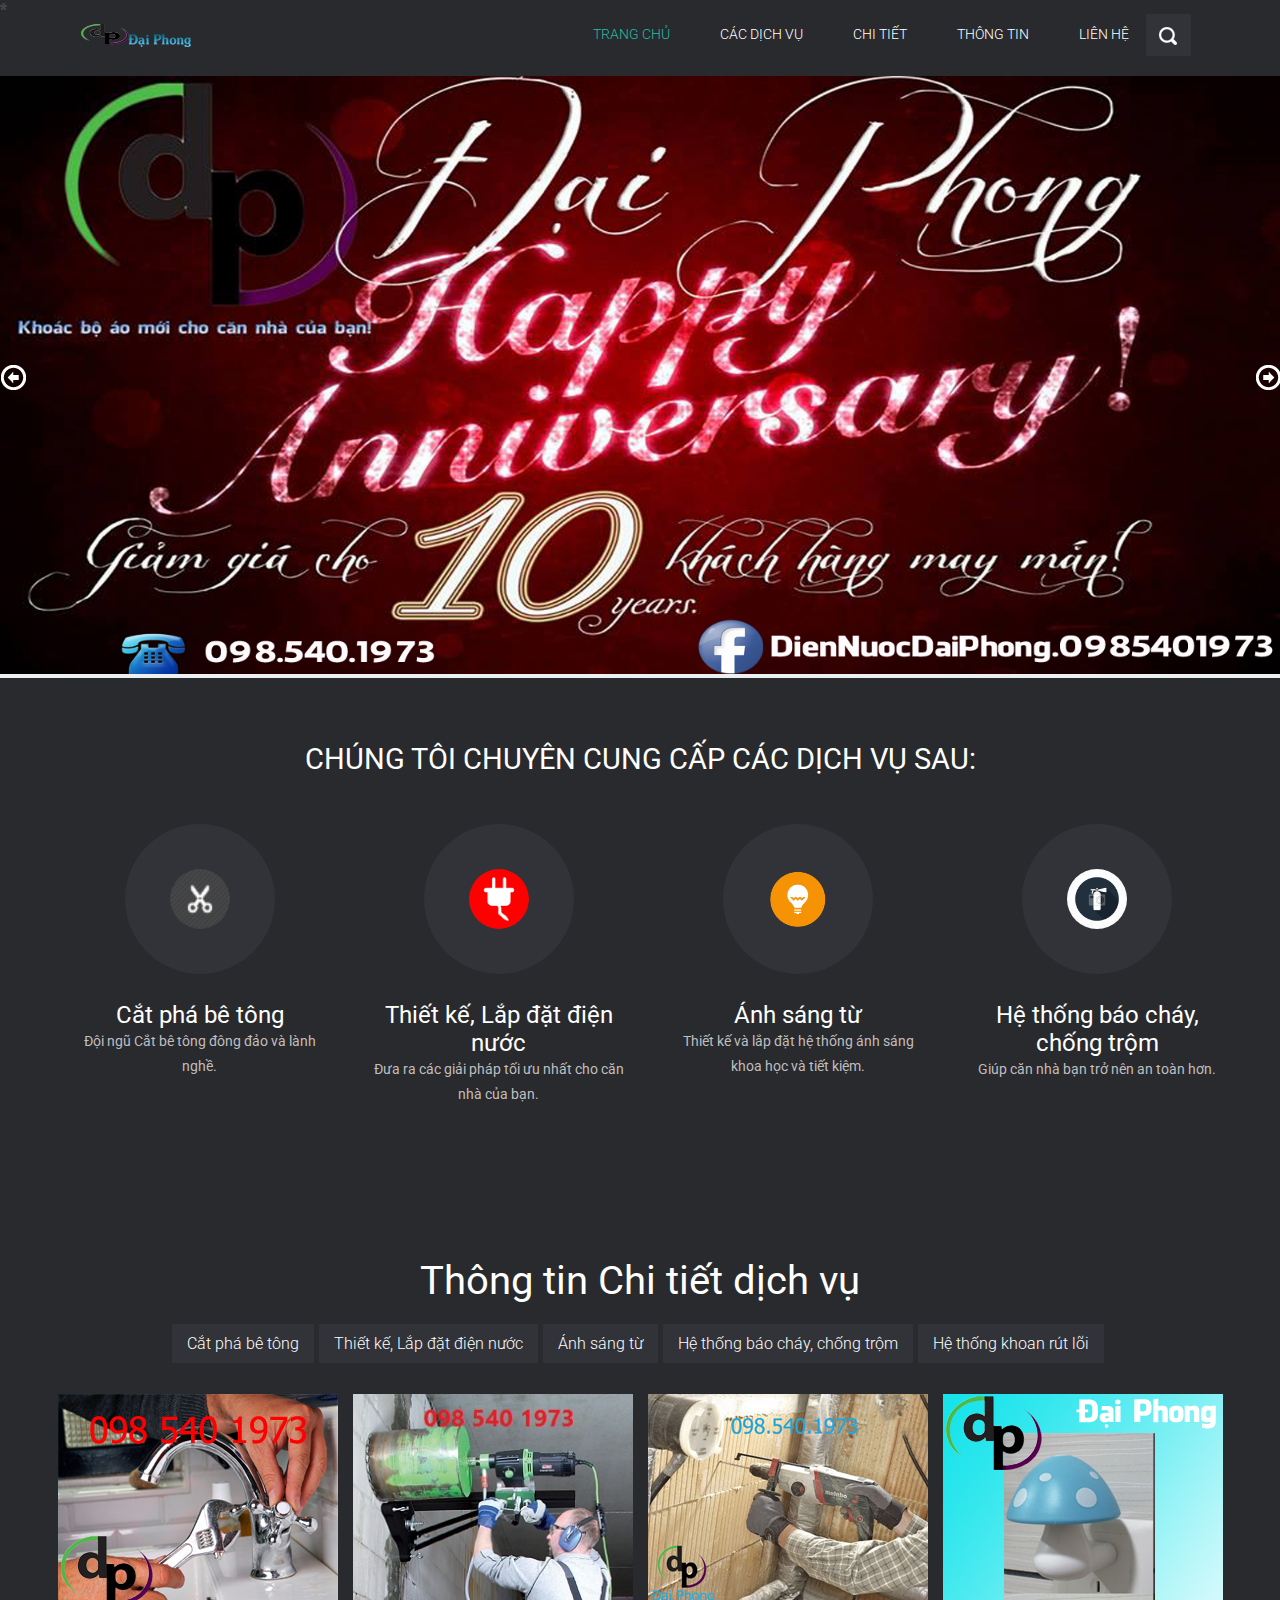
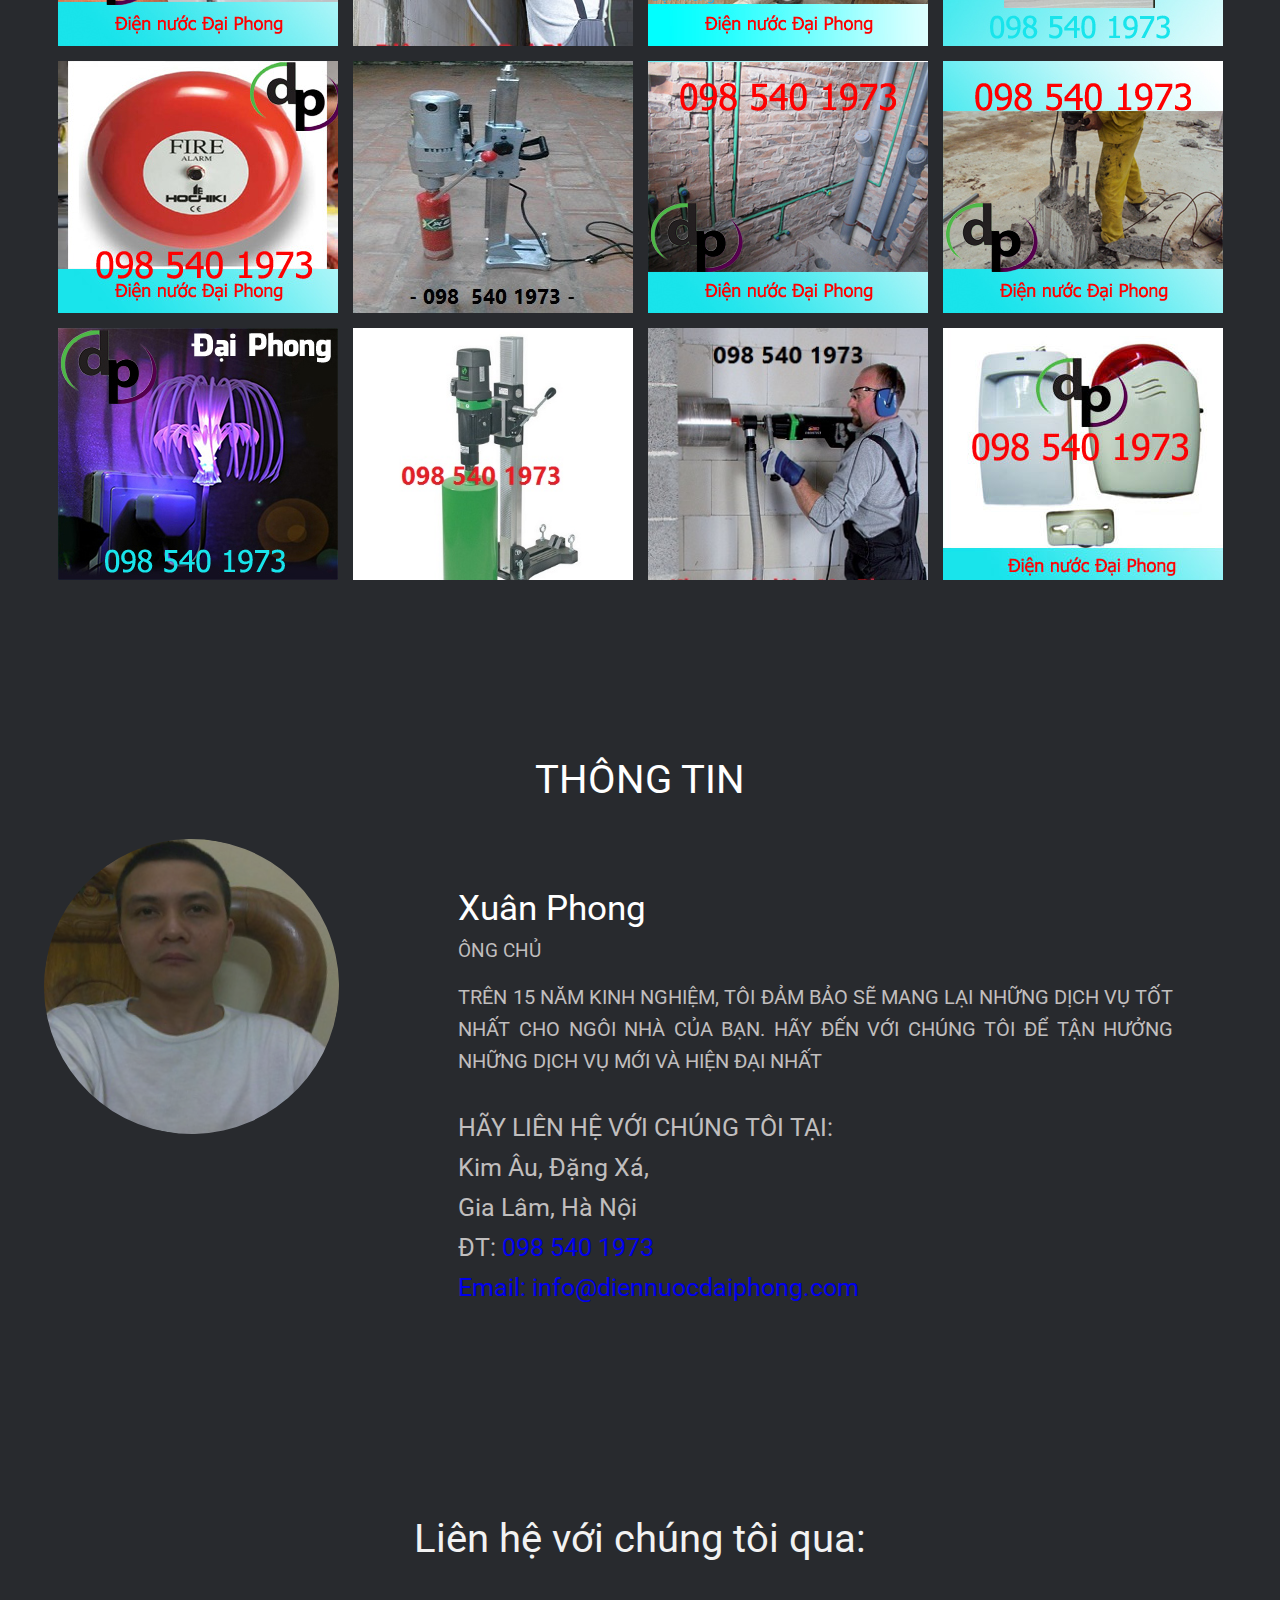
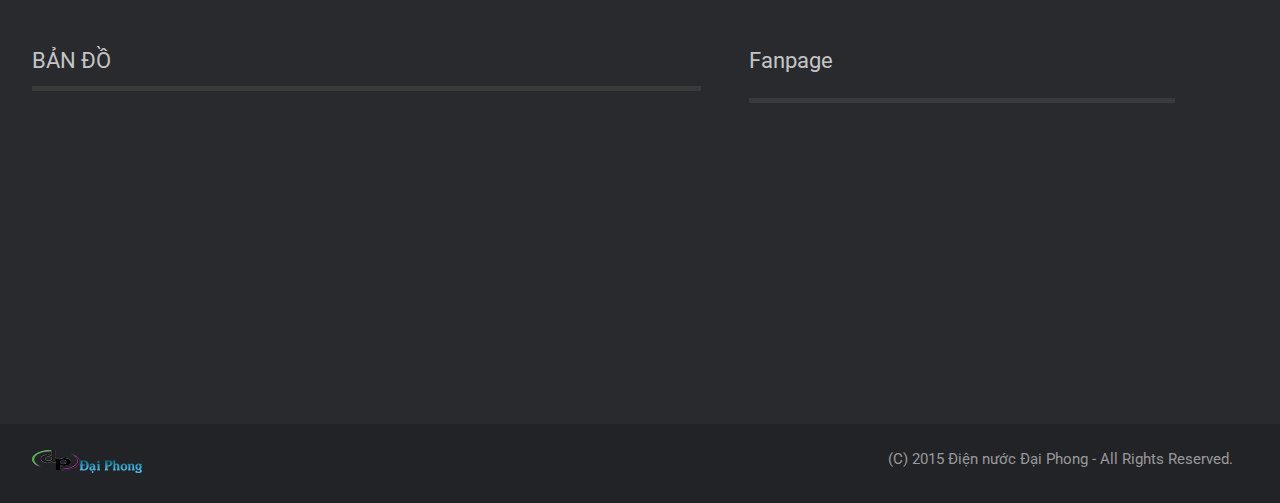
==== commit 50ad7e73: "Update sdt" ====
--- a/web/index.html
+++ b/web/index.html
@@ -52,6 +52,7 @@
 		</script>
 		<!-- //End fancyBox light-box -->
 </head>
+
 <body>
 <!-- Facebook-->
 <div id="fb-root"></div>
@@ -431,7 +432,9 @@
 						<p style="font-size: 25px;">HÃY LIÊN HỆ VỚI CHÚNG TÔI TẠI:
 						<br>Kim Âu, Đặng Xá, <br>
 						Gia Lâm, Hà Nội<br>
-						ĐT: <strong>098 540 1973</strong></p></p>			
+						ĐT: <strong> <a href="tel:+84985401973">098 540 1973</strong><br>
+						Email: <a href="mailto:info@diennuocdaiphong.com">info@diennuocdaiphong.com</a>
+						</p></p>			
 					 
 				</div>
 						</div>
@@ -445,7 +448,8 @@
 			<div class="contact-form">
 				<div class="form">
 					<h3>BẢN ĐỒ</h3></br>
-				  			<iframe src="https://www.google.com/maps/embed?pb=!1m18!1m12!1m3!1d7448.399722170882!2d105.95703133175554!3d21.024687612560683!2m3!1f0!2f0!3f0!3m2!1i1024!2i768!4f13.1!3m3!1m2!1s0x3135a899cb838e7f%3A0xa0e6e0a8363702c9!2zS2ltIMOCdSwgUGjDuiBUaOG7iywgR2lhIEzDom0sIEjDoCBO4buZaSwgVmnhu4d0IE5hbQ!5e0!3m2!1svi!2sus!4v1413800544411" width="100%" height="200px" frameborder="0" style="border:0"></iframe>							
+				  			<iframe src="https://www.google.com/maps/embed?pb=!1m18!1m12!1m3!1d3724.2354838056913!2d105.95877544862039!3d21.023261695328525!2m3!1f0!2f0!3f0!3m2!1i1024!2i768!4f13.1!3m3!1m2!1s0x3135a899cfd40bed%3A0x2ae80dcd64b77522!2zxJBp4buHbiBuxrDhu5tjIMSQ4bqhaSBQaG9uZw!5e0!3m2!1svi!2s!4v1488811259653" width="100%" height="200px" frameborder="0" style="border:0"></iframe>
+                           						
 					</div>	
 					
 					
@@ -472,7 +476,7 @@
 			<a href="index.html"><img src="../web/images/logo.png" alt=""></a>
 		</div>	
 		<div class="copy-right">
-			<p>(C) 2014 Điện nước Đại Phong - All Rights Reserved.</a></p>
+			<p>(C) 2015 Điện nước Đại Phong - All Rights Reserved.</a></p>
 		</div>	
 		 <div class="clear"></div>
 	</div>
--- a/web/css/style.css
+++ b/web/css/style.css
@@ -788,10 +788,11 @@
 
 .no-touch .cs-style-5 figure:hover img,
 .cs-style-5 figure.cs-hover img {
-	-webkit-transform: scale(1.5);
+	-webkit-transform: scale(0.4);
 	-moz-transform: scale(0.4);
 	-ms-transform: scale(0.4);
-	}
+	transform: scale(0.4);
+}
 
 .cs-style-5 figcaption {
 	height: 100%;
@@ -1504,7 +1505,6 @@
 	text-indent: 100%;
 	background: url(../images/top_move.png) no-repeat right top;
 }
-
 /***********end-contact*************/
 /*--- social ---*/
 .social {
@@ -2033,7 +2033,7 @@
 	}	
 	.about_1_of_4 {
 	
-		width: 49%;
+		width: 100%;
 	}
 	.about_1_of_4 div{
 		text-align: center;
